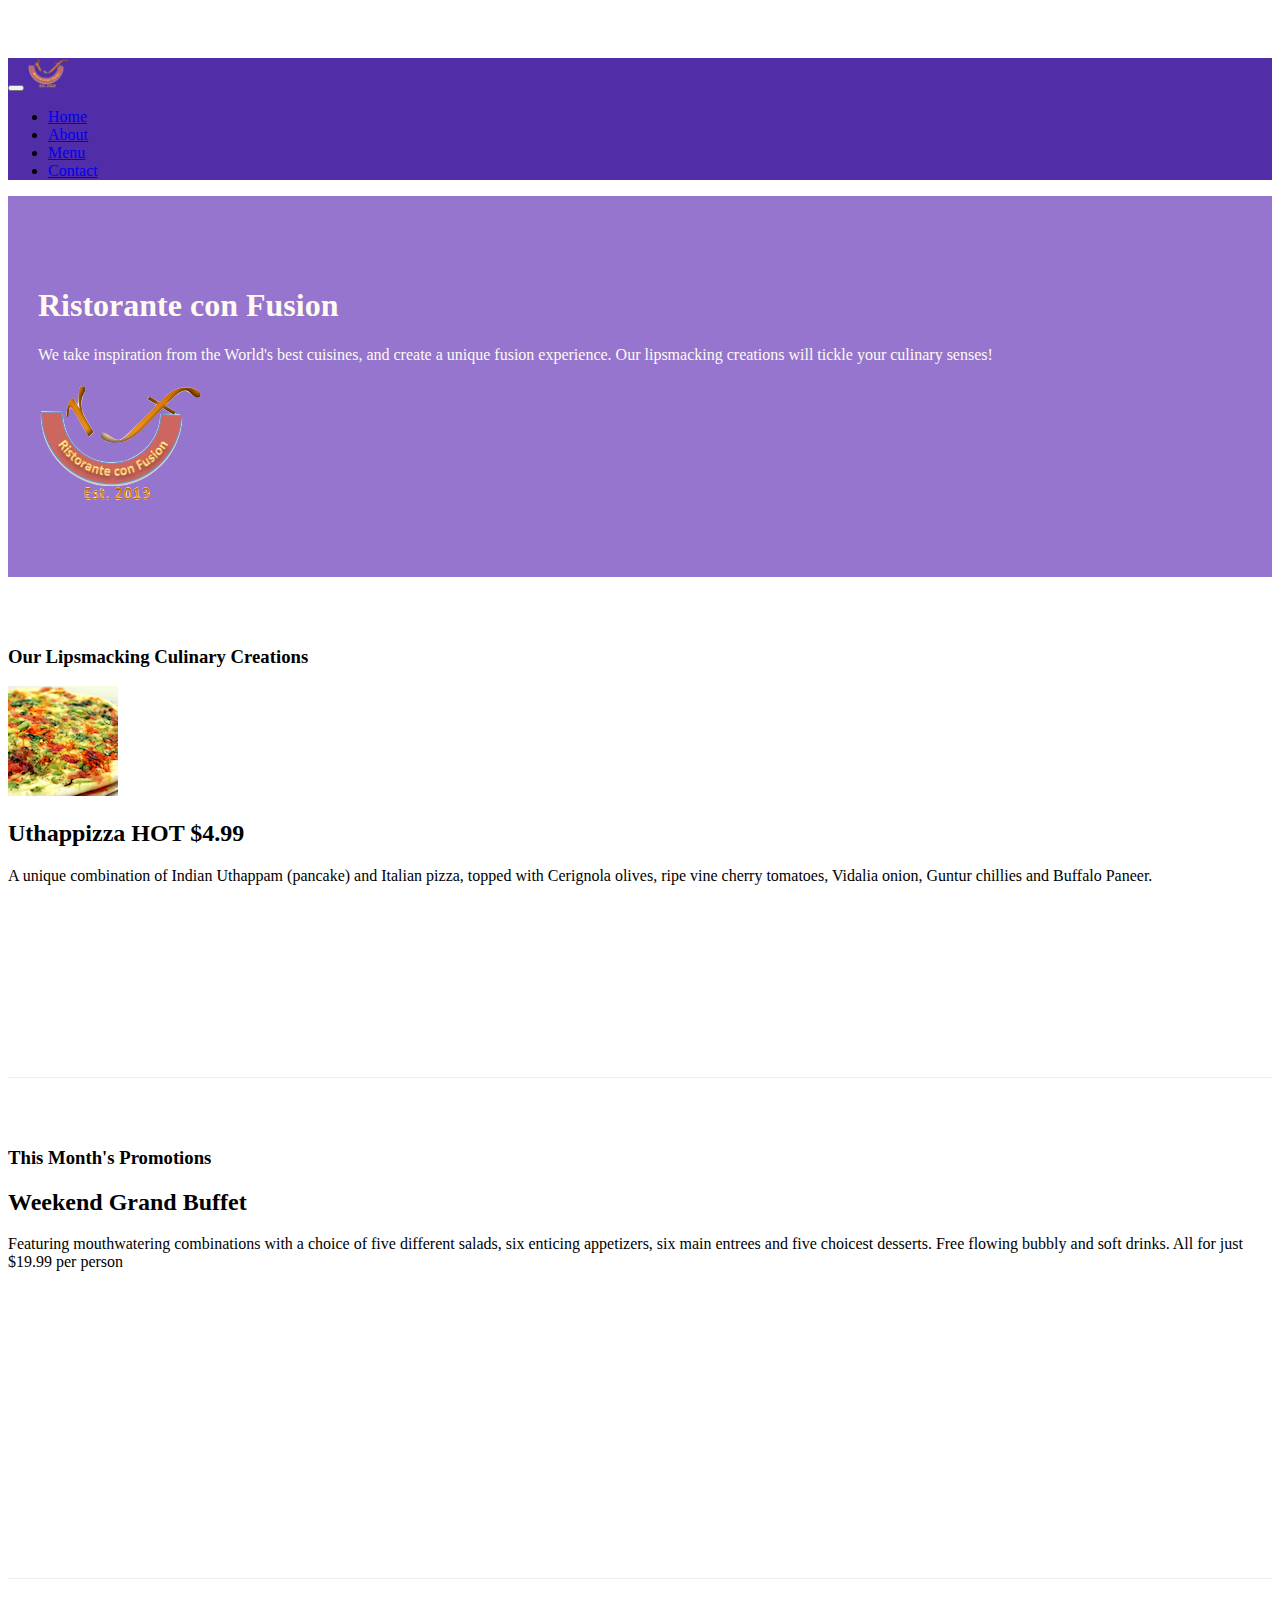
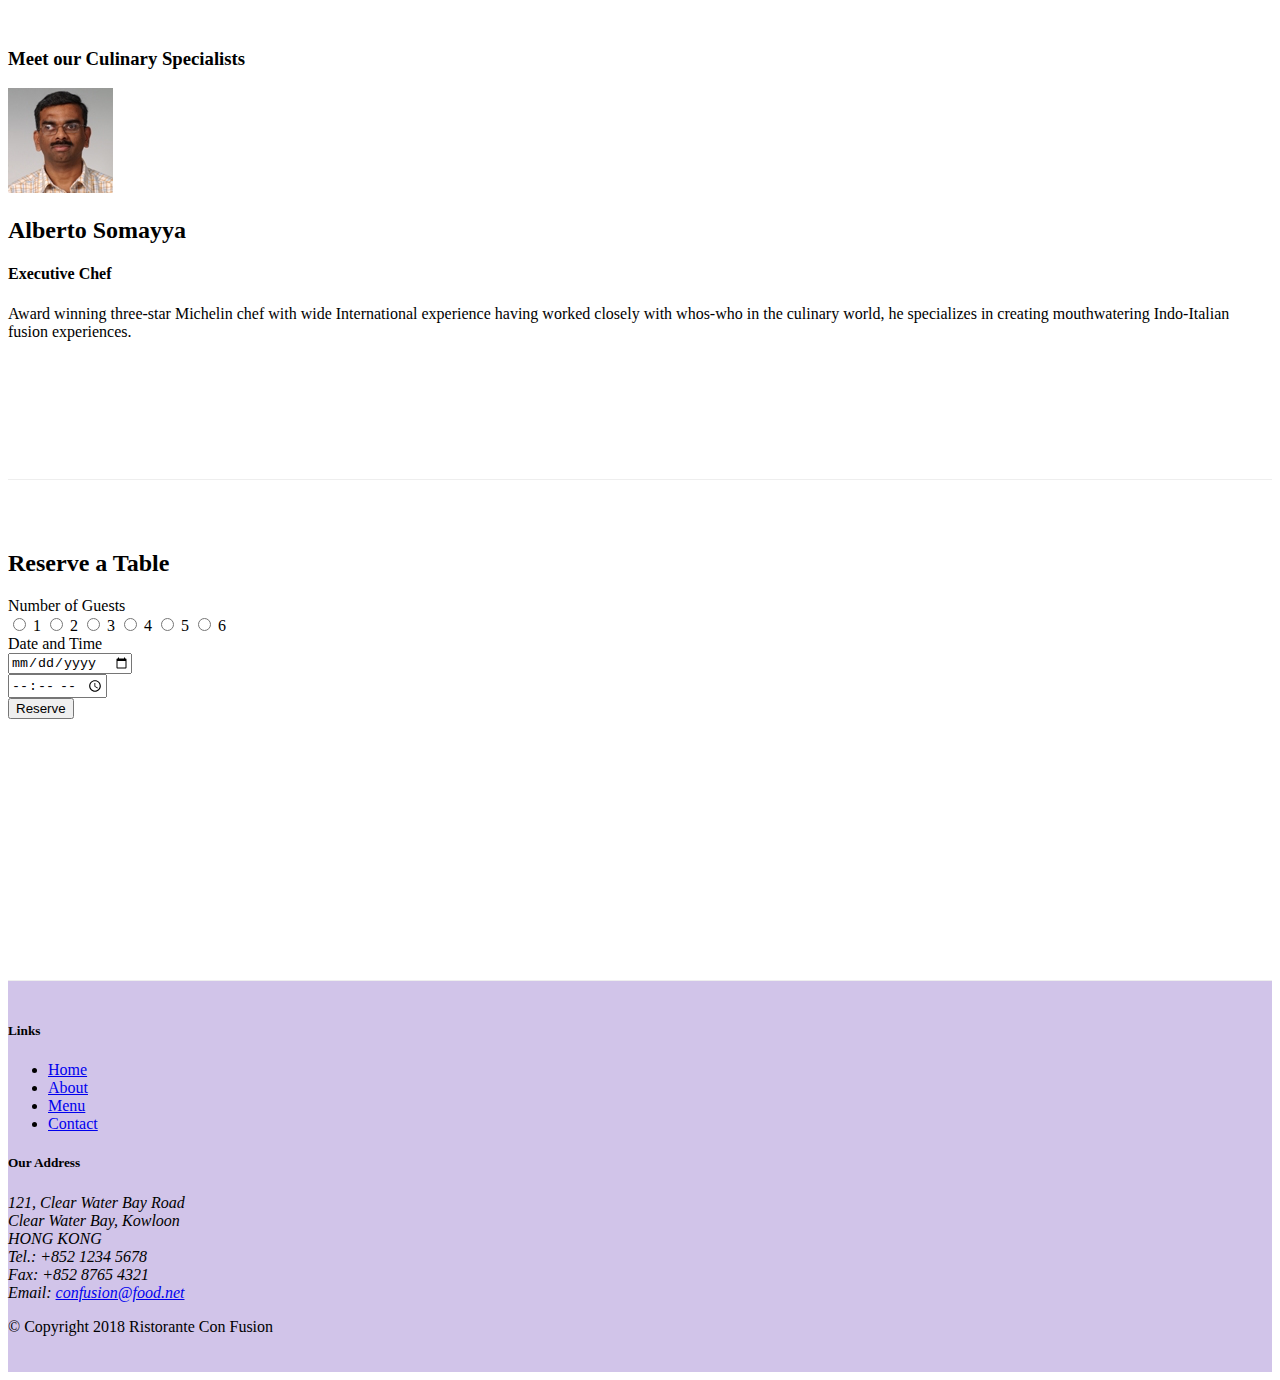
==== index.html @ db8c6afe "Assignment 2: Task One" ====
<!DOCTYPE html>
<html lang="en">

<head>
     <!-- Required meta tags always come first -->
     <meta charset="utf-8">
     <meta name="viewport" content="width=device-width, initial-scale=1, shrink-to-fit=no">
     <meta http-equiv="x-ua-compatible" content="ie=edge">
 
     <!-- Bootstrap CSS -->
     <link rel="stylesheet" href="node_modules/bootstrap/dist/css/bootstrap.min.css">

     <!-- Font Awesome and Bootstrap-Social -->
     <link rel="stylesheet" href="node_modules/font-awesome/css/font-awesome.min.css">
     <link rel="stylesheet" href="node_modules/bootstrap-social/bootstrap-social.css">

     <!-- External CSS -->
     <link rel="stylesheet" href="css/styles.css">

    <title>Ristorante Con Fusion</title>
</head>

<body>

    <nav class="navbar navbar-dark navbar-expand-sm fixed-top">
        <div class="container">

            <!-- Collapse button -->
            <button class="navbar-toggler" type="button" data-toggle="collapse" data-target="#Navbar">
                <span class="navbar-toggler-icon"></span>
            </button>

            <a class="navbar-brand" href="#"><img src="img/logo.png" height="30" width="41"></a>

            <!-- Collapsible content -->
            <div class="collapse navbar-collapse" id="Navbar">
                <ul class="navbar-nav mr-auto">
                    <li class="nav-item"><a class="nav-link active" href="#"><span class="fa fa-home"></span>Home</a></li>
                    <li class="nav-item"><a class="nav-link" href="./aboutus.html"><span class="fa fa-info"></span>About</a></li>
                    <li class="nav-item"><a class="nav-link" href="#"><span class="fa fa-list"></span>Menu</a></li>
                    <li class="nav-item"><a class="nav-link" href="./contactus.html"><span class="fa fa-address-card"></span>Contact</a></li>
                </ul>
            </div>
            
        </div>

    </nav>

    <header class="jumbotron">
        <div class="container">
            <div class="row row-header">
                <div class="col-12 col-sm-6">
                    <h1>Ristorante con Fusion</h1>
                    <p>We take inspiration from the World's best cuisines, and create a unique fusion experience. Our lipsmacking creations will tickle your culinary senses!</p>
                </div>
                <div class="col-12 col-sm align-self-center">
                    <img src="img/logo.png" class="img-fluid">
                </div>
            </div>
        </div>
    </header>

    <div class="container">
        <div class="row row-content align-items-center">
            <div class="col-12 col-sm-4 col-md-3">
                <h3>Our Lipsmacking Culinary Creations</h3>
            </div>
            <div class="col col-sm order-sm-first col-md">
                <div class="media">
                    <img class="d-flex mr-3 img-thumbnail align-self-center"
                        src="img/uthappizza.png" alt="uthappizza">
                    <div class="media-body">
                        <h2 class="mt-0">Uthappizza 
                            <span class="badge badge-danger ml-2">HOT</span>
                            <span class="badge badge-pill badge-secondary ml-2">$4.99</span>
                        </h2>
                        <p class="d-none d-sm-block">A unique combination of Indian Uthappam (pancake)
                             and Italian pizza, topped with Cerignola olives, ripe vine cherry tomatoes, 
                             Vidalia onion, Guntur chillies and Buffalo Paneer.
                            </p>
                    </div>
                </div>
            </div>
        </div>


        <div class="row row-content align-items-center">
            <div class="col-12 col-sm-4 col-md-3">
                <h3>This Month's Promotions</h3>
            </div>
            <div class="col col-sm col-md">
                <h2>Weekend Grand Buffet</h2>
                <p class="d-none d-sm-block">Featuring mouthwatering combinations with a 
                    choice of five different salads, six enticing appetizers, six main entrees 
                    and five choicest desserts. Free flowing bubbly and soft drinks. All for 
                    just $19.99 per person 
                </p>
            </div>
        </div>

        <div class="row row-content align-items-center">
            <div class="col-12 col-sm-4 order-sm-last col-md-3">
                <h3>Meet our Culinary Specialists</h3>
            </div>
            <div class="col col-sm order-sm-first col-md">
                <div class="media">
                    <img class="d-flex mr-3 img-thumbnail align-self-center"
                        src="img/alberto.png" alt="alberto">
                    <div class="media-body">
                        <h2 class="mt-0">Alberto Somayya</h2>
                        <h4>Executive Chef</h4>
                        <p class="d-none d-sm-block">Award winning three-star Michelin chef with wide 
                            International experience having worked closely with whos-who in the culinary 
                            world, he specializes in creating mouthwatering Indo-Italian fusion experiences. 
                        </p>
                    </div> 
                </div>
            </div>
        </div>

        <div class="row row-content justify-content-center">
            <div class="col-12 col-sm-8">
                <div class="card">
                    <h2 class="card-header bg-warning text-white">Reserve a Table</h2>
                    <div class="card-body">
                        <form>
                            <!-- This row div is used for the radio buttons -->
                            <div class="row form-group">
                                <label for="radiobuttons" class="col-12 col-sm-2 col-form-label">Number of Guests</label>
                                <div class="form-check form-check-inline col-sm form-group">
                                    <input class="form-check-input" type="radio" name="inlineRadioOptions" id="inlineRadio1" value="option1">
                                    <label class="form-check-label mr-3" for="inlineRadio1">1</label>
                                    <input class="form-check-input" type="radio" name="inlineRadioOptions" id="inlineRadio2" value="option2">
                                    <label class="form-check-label mr-3" for="inlineRadio2">2</label>
                                    <input class="form-check-input" type="radio" name="inlineRadioOptions" id="inlineRadio3" value="option3">
                                    <label class="form-check-label mr-3" for="inlineRadio3">3</label>
                                    <input class="form-check-input" type="radio" name="inlineRadioOptions" id="inlineRadio4" value="option4">
                                    <label class="form-check-label mr-3" for="inlineRadio4">4</label>
                                    <input class="form-check-input" type="radio" name="inlineRadioOptions" id="inlineRadio5" value="option5">
                                    <label class="form-check-label mr-3" for="inlineRadio5">5</label>
                                    <input class="form-check-input" type="radio" name="inlineRadioOptions" id="inlineRadio6" value="option6">
                                    <label class="form-check-label mr-3" for="inlineRadio6">6</label>
                                </div>
                            </div>

                            <!-- This row is used for the date and time-->
                            <div class="row form-group form-inline">
                                <label for="datetime" class="col-12 col-sm-2 col-form-label">Date and Time</label>
                                <div class="col col-sm-4">
                                    <input type="date" class="form-control" id="date" name="date" placeholder="Date">
                                </div>
                                <div class="col col-sm-3">
                                    <input type="time" class="form-control" id="time" name="time" placeholder="Time">
                                </div>
                            </div>

                            <!-- This row is used for the Reserve button -->
                            <div class="form-group row">
                                <div class="offset-sm-2 col-sm-10">
                                    <button type="submit" class="btn btn-primary">Reserve</button>
                                </div>
                            </div>

                        </form>
                    </div>
                </div>
            </div>
        </div>

    </div>

    <footer class="footer">
        <div class="container">
            <div class="row">             
                <div class="col-4 offset-1 col-sm-2">
                    <h5>Links</h5>
                    <ul class="list-unstyled">
                        <li><a href="#">Home</a></li>
                        <li><a href="./aboutus.html">About</a></li>
                        <li><a href="#">Menu</a></li>
                        <li><a href="./contactus.html">Contact</a></li>
                    </ul>
                </div>
                <div class="col-7 col-sm-5">
                    <h5>Our Address</h5>
                    <address>
		              121, Clear Water Bay Road<br>
		              Clear Water Bay, Kowloon<br>
		              HONG KONG<br>
		              <span class="fa fa-phone"></span>Tel.: +852 1234 5678<br>
		              <span class="fa fa-fax"></span>Fax: +852 8765 4321<br>
		              <span class="fa fa-envelope"></span>Email: <a href="mailto:confusion@food.net">confusion@food.net</a>
		           </address>
                </div>
                <div class="col-12 col-sm-4 align-self-center">
                    <div class="text-center">
                        <a class="btn btn-social-icon btn-google" href="http://google.com/+"><span class="fa fa-google-plus"></span></a>
                        <a class="btn btn-social-icon btn-facebook" href="http://www.facebook.com/profile.php?id="><span class="fa fa-facebook"></span></a>
                        <a class="btn btn-social-icon btn-linkedin" href="http://www.linkedin.com/in/"><span class="fa fa-linkedin"></span></a>
                        <a class="btn btn-social-icon btn-twitter" href="http://twitter.com/"><span class="fa fa-twitter"></span></a>
                        <a class="btn btn-social-icon btn-youtube" href="http://youtube.com/"><span class="fa fa-youtube"></span></a>
                        <a class="btn btn-social-icon" href="mailto:"><span class="fa fa-envelope"></span></a>
                    </div>
                </div>
           </div>
           <div class="row justify-content-center">             
                <div class="col-auto">
                    <p>© Copyright 2018 Ristorante Con Fusion</p>
                </div>
           </div>
        </div>
    </footer>

    <!-- jQuery first, then Popper.js, then Bootstrap JS. -->
    <script src="node_modules/jquery/dist/jquery.slim.min.js"></script>
    <script src="node_modules/popper.js/dist/umd/popper.min.js"></script>
    <script src="node_modules/bootstrap/dist/js/bootstrap.min.js"></script>

</body>

</html>
---- css/styles.css ----
.row-header {
    margin: 0px auto;
    padding: 0px auto;
}

.row-content {
    margin: 0px auto;
    padding: 50px 0px 50px 0px;
    border-bottom: 1px ridge;
    min-height: 400px;
}

.footer {
    background-color: #D1C4E9;
    margin: 0px auto;
    padding: 20px 0px 20px 0px;
}

.jumbotron {
    padding: 70px 30px 70px 30px;
    margin: 0px auto;
    background-color: #9575CD;
    color: floralwhite;
 }

 .address {
     font-size: 80%;
     margin: 0px auto;
     color: #0f0f0f;
 }

 body {
     padding:50px 0px 0px 0px;
     z-index:0;
 }

 .navbar-dark {
     background: #512DA8;
 }
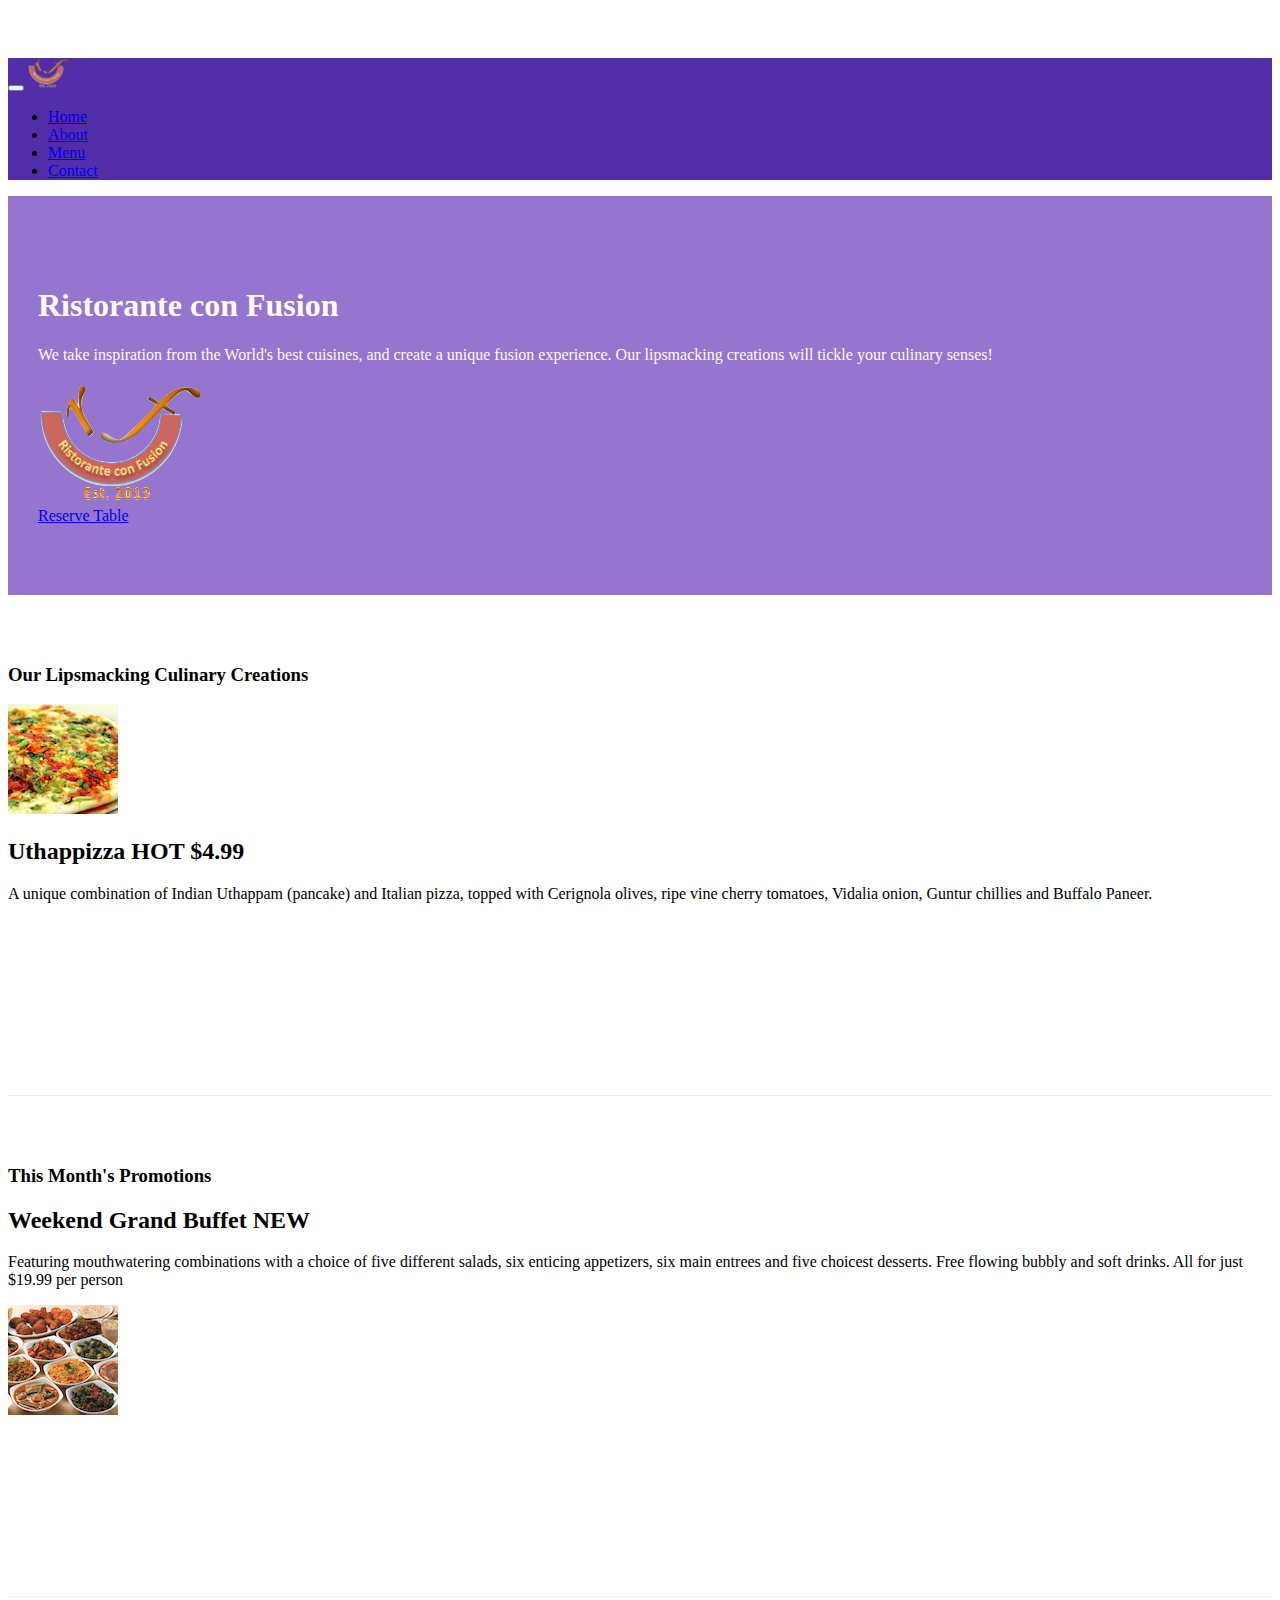
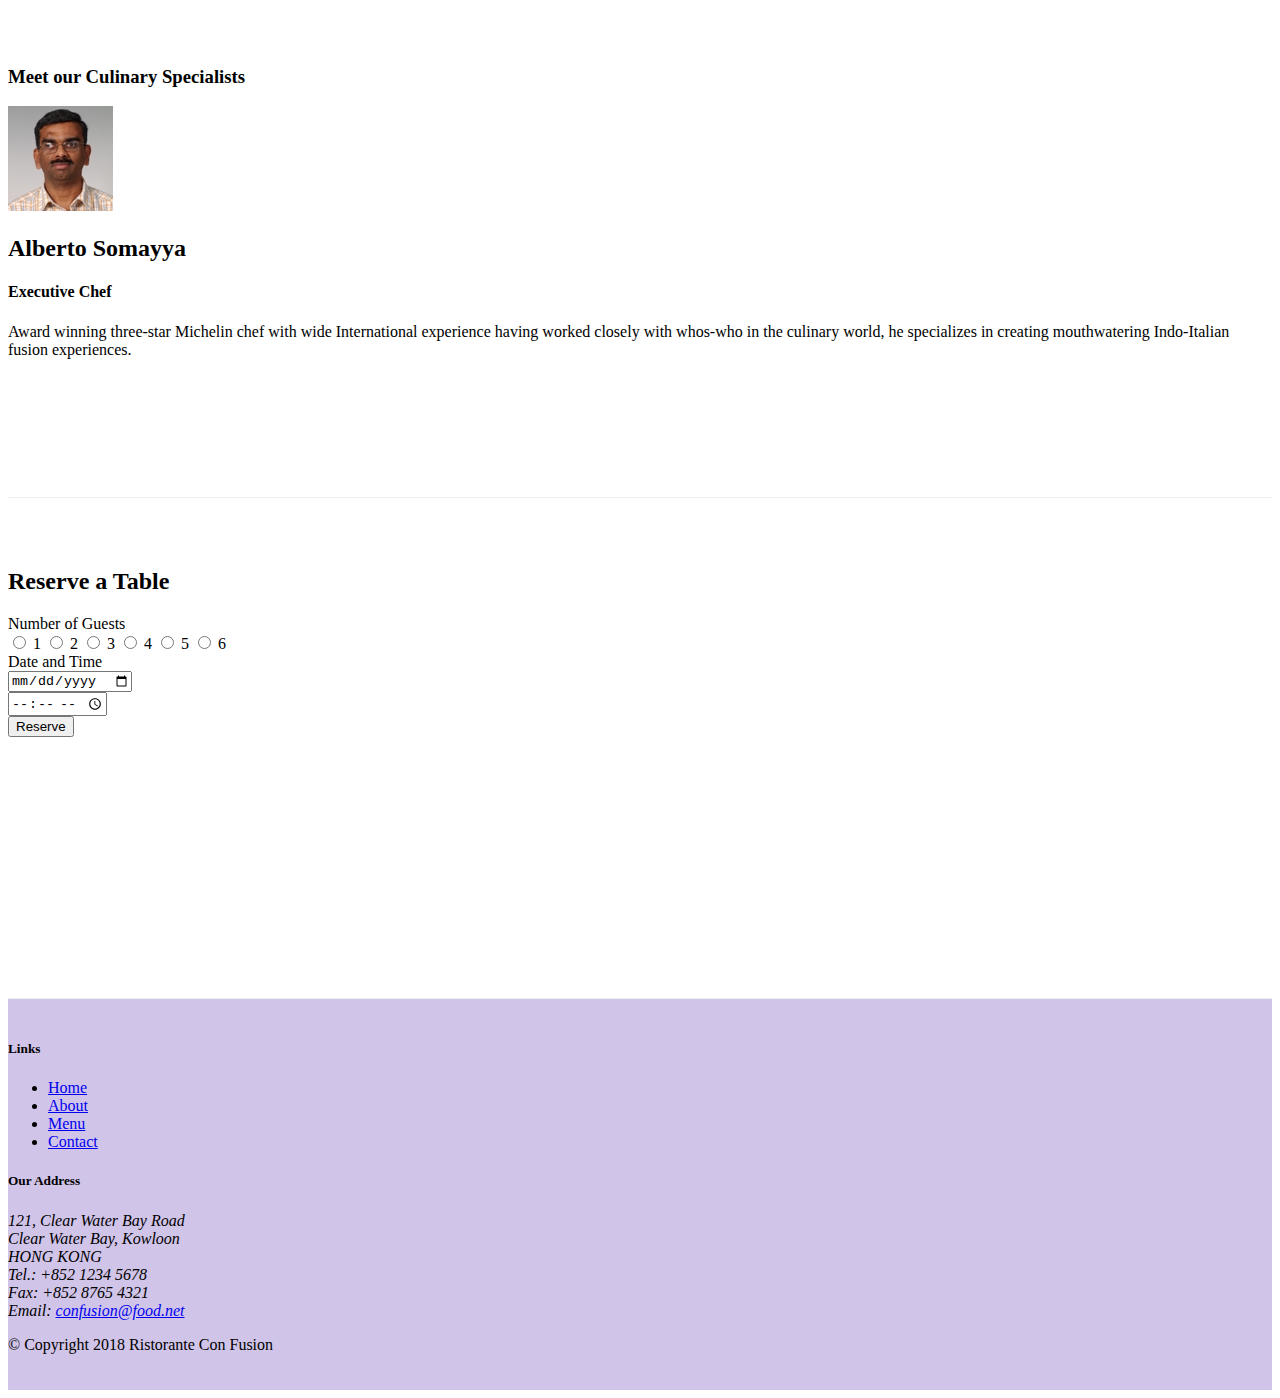
==== commit 55114744: "Assignment 2: Complete" ====
--- a/index.html
+++ b/index.html
@@ -53,9 +53,13 @@
                     <h1>Ristorante con Fusion</h1>
                     <p>We take inspiration from the World's best cuisines, and create a unique fusion experience. Our lipsmacking creations will tickle your culinary senses!</p>
                 </div>
-                <div class="col-12 col-sm align-self-center">
+                <div class="col-12 col-sm-3 align-self-center">
                     <img src="img/logo.png" class="img-fluid">
                 </div>
+                <!-- Reserve Table Button-->
+                <div class="col-12 col-sm-3 align-self-center">
+                    <a class="btn btn-sm btn-warning" href="#reserveTable" role="button">Reserve Table</a>
+                </div >
             </div>
         </div>
     </header>
@@ -83,18 +87,26 @@
             </div>
         </div>
 
-
         <div class="row row-content align-items-center">
             <div class="col-12 col-sm-4 col-md-3">
                 <h3>This Month's Promotions</h3>
             </div>
             <div class="col col-sm col-md">
-                <h2>Weekend Grand Buffet</h2>
-                <p class="d-none d-sm-block">Featuring mouthwatering combinations with a 
-                    choice of five different salads, six enticing appetizers, six main entrees 
-                    and five choicest desserts. Free flowing bubbly and soft drinks. All for 
-                    just $19.99 per person 
-                </p>
+                <div class="media">
+                    <div class="media-body">
+                        <h2>Weekend Grand Buffet
+                            <span class="badge badge-danger">NEW</span>
+                        </h2>
+                        <p class="d-none d-sm-block">Featuring mouthwatering combinations with a 
+                            choice of five different salads, six enticing appetizers, six main entrees 
+                            and five choicest desserts. Free flowing bubbly and soft drinks. All for 
+                            just $19.99 per person 
+                        </p>
+                    </div>
+                    <img class="d-flex img-thumbnail align-self-center"
+                        src="img/buffet.png" alt="Buffet">
+
+                </div>
             </div>
         </div>
 
@@ -120,7 +132,7 @@
 
         <div class="row row-content justify-content-center">
             <div class="col-12 col-sm-8">
-                <div class="card">
+                <div class="card" id="reserveTable">
                     <h2 class="card-header bg-warning text-white">Reserve a Table</h2>
                     <div class="card-body">
                         <form>
--- a/css/styles.css
+++ b/css/styles.css
@@ -36,4 +36,11 @@
 
  .navbar-dark {
      background: #512DA8;
+ }
+
+ .tab-content {
+     border-left: 1px solid #ddd;
+     border-right: 1px solid #ddd;
+     border-bottom: 1px solid #ddd;
+     padding: 10px;
  }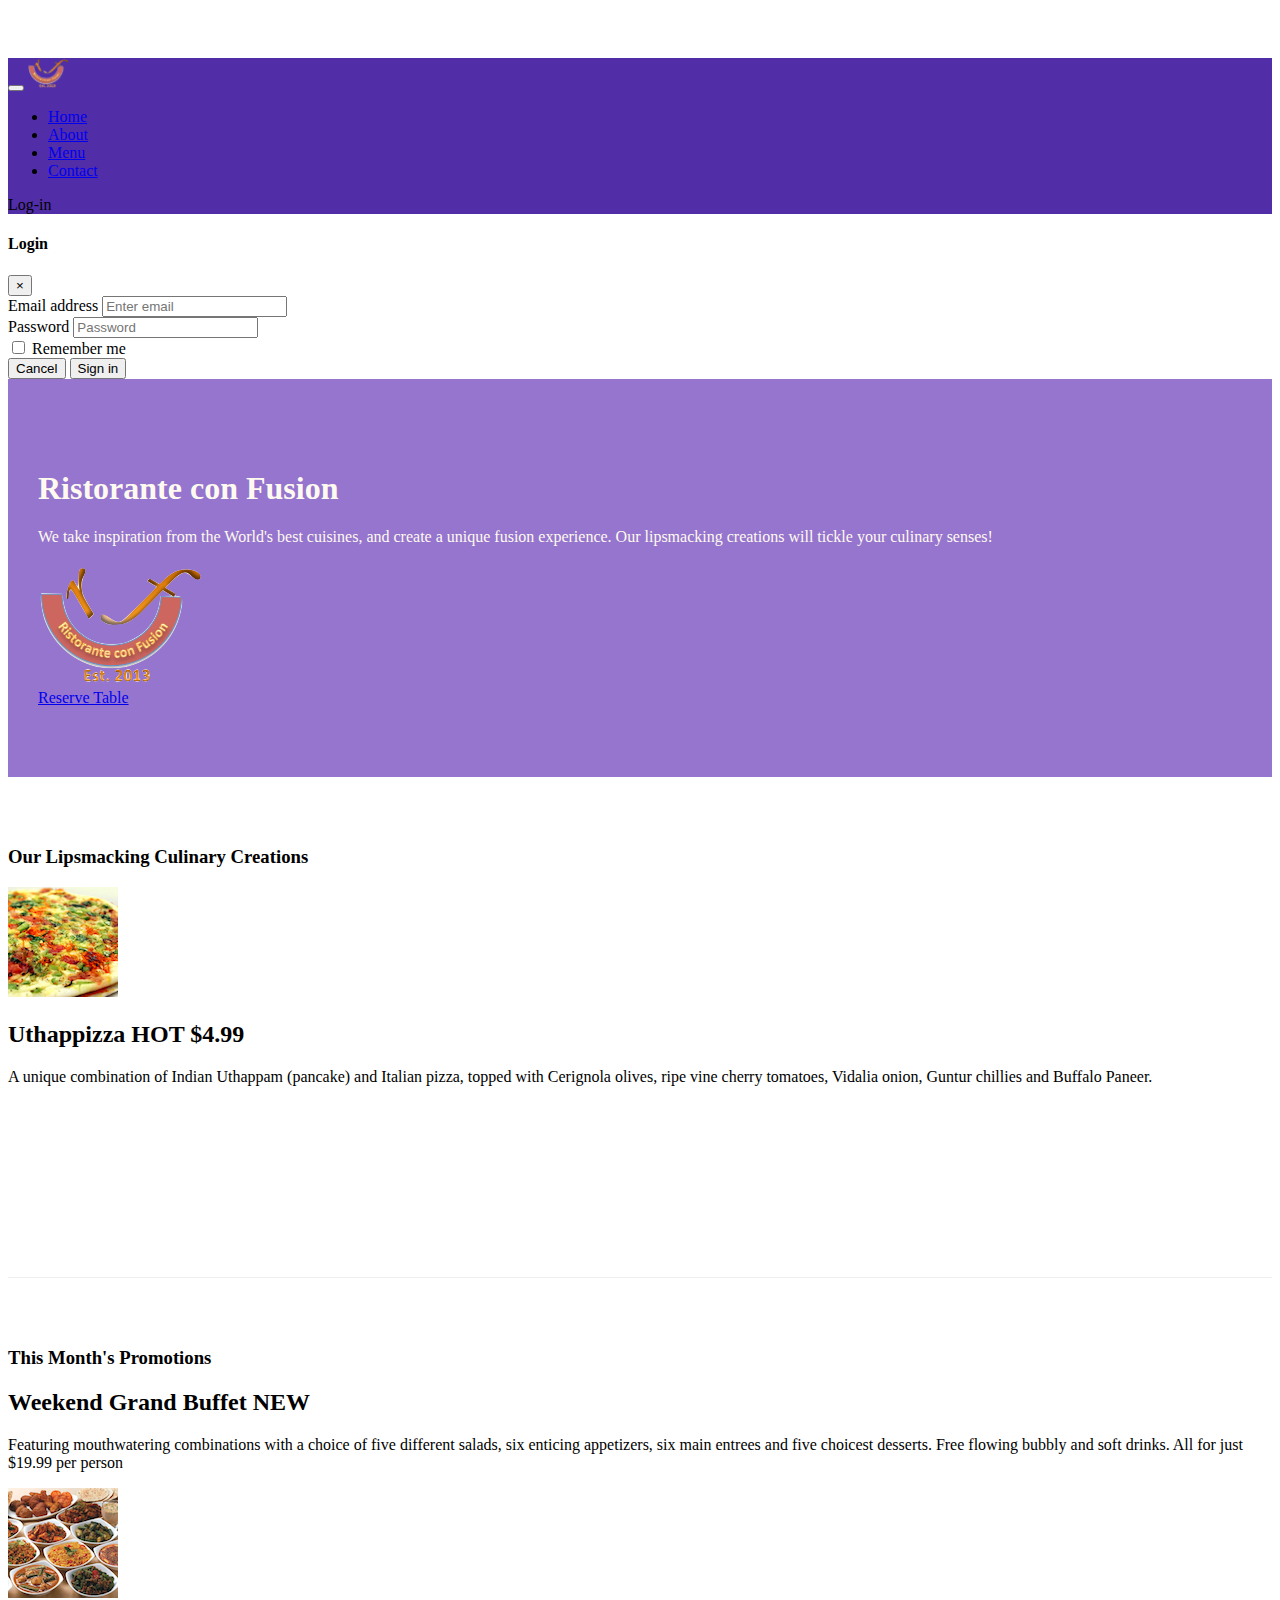
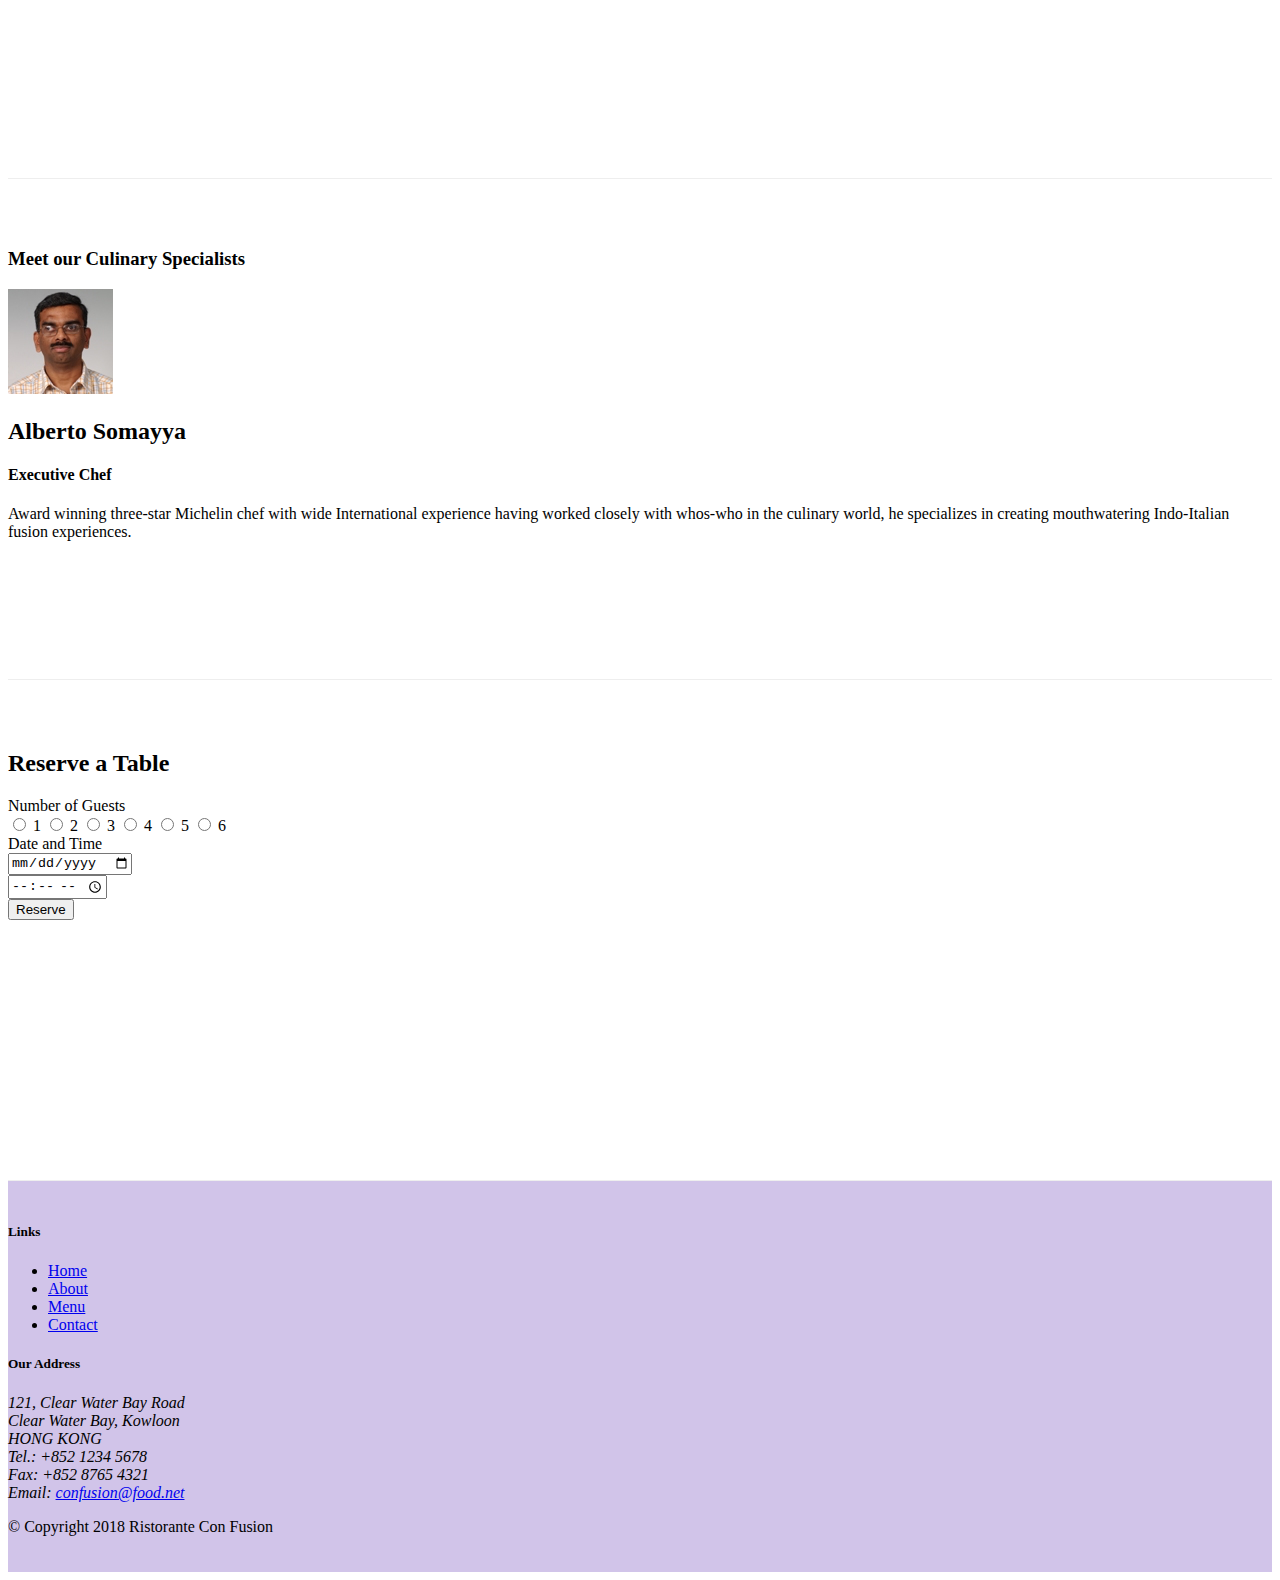
==== commit d7aea95a: "Tooltip and Modals" ====
--- a/index.html
+++ b/index.html
@@ -40,12 +40,54 @@
                     <li class="nav-item"><a class="nav-link" href="#"><span class="fa fa-list"></span>Menu</a></li>
                     <li class="nav-item"><a class="nav-link" href="./contactus.html"><span class="fa fa-address-card"></span>Contact</a></li>
                 </ul>
+                <span class="navbar-text">
+                    <a data-toggle="modal" data-target="#loginModal">
+                        <span class="fa fa-sign-in"></span> Log-in
+                    </a>
+                </span>
             </div>
             
         </div>
 
     </nav>
 
+    <div id="loginModal" class="modal fade" role="dialog">
+        <div class="modal-dialog modal-lg" role="content">
+            <!-- Modal Content -->
+            <div class="modal-content">
+                <div class="modal-head">
+                    <h4 class="modal-title">Login</h4>
+                    <button type="button" class="close" data-dismiss="modal">&times;</button>
+                </div>
+                <div class="modal-body">
+                        <form>
+                            <div class="form-row">
+                                <div class="form-group col-sm-4">
+                                        <label class="sr-only" for="exampleInputEmail3">Email address</label>
+                                        <input type="email" class="form-control form-control-sm mr-1" id="exampleInputEmail3" placeholder="Enter email">
+                                </div>
+                                <div class="form-group col-sm-4">
+                                    <label class="sr-only" for="exampleInputPassword3">Password</label>
+                                    <input type="password" class="form-control form-control-sm mr-1" id="exampleInputPassword3" placeholder="Password">
+                                </div>
+                                <div class="col-sm-auto">
+                                    <div class="form-check">
+                                        <input class="form-check-input" type="checkbox">
+                                        <label class="form-check-label"> Remember me
+                                        </label>
+                                    </div>
+                                </div>
+                            </div>
+                            <div class="form-row">
+                                <button type="button" class="btn btn-secondary btn-sm ml-auto" data-dismiss="modal">Cancel</button>
+                                <button type="submit" class="btn btn-primary btn-sm ml-1">Sign in</button>        
+                            </div>
+                        </form>
+
+                </div>
+            </div>
+        </div>
+    </div>
     <header class="jumbotron">
         <div class="container">
             <div class="row row-header">
@@ -58,7 +100,11 @@
                 </div>
                 <!-- Reserve Table Button-->
                 <div class="col-12 col-sm-3 align-self-center">
-                    <a class="btn btn-sm btn-warning" href="#reserveTable" role="button">Reserve Table</a>
+                    <a class="btn btn-sm btn-block nav-link btn-warning" href="#reserveTable" 
+                        role="button" data-toggle="tooltip" data-html="true" 
+                        title="Or call us at <br><strong>+852 12345678</strong>" data-placement="bottom">
+                        Reserve Table
+                    </a>
                 </div >
             </div>
         </div>
@@ -178,7 +224,6 @@
                 </div>
             </div>
         </div>
-
     </div>
 
     <footer class="footer">
@@ -228,6 +273,12 @@
     <script src="node_modules/popper.js/dist/umd/popper.min.js"></script>
     <script src="node_modules/bootstrap/dist/js/bootstrap.min.js"></script>
 
+    <script>
+        $(document).ready(function() {
+            $('[data-toggle="tooltip"]').tooltip();
+        });
+    </script>
+
 </body>
 
 </html>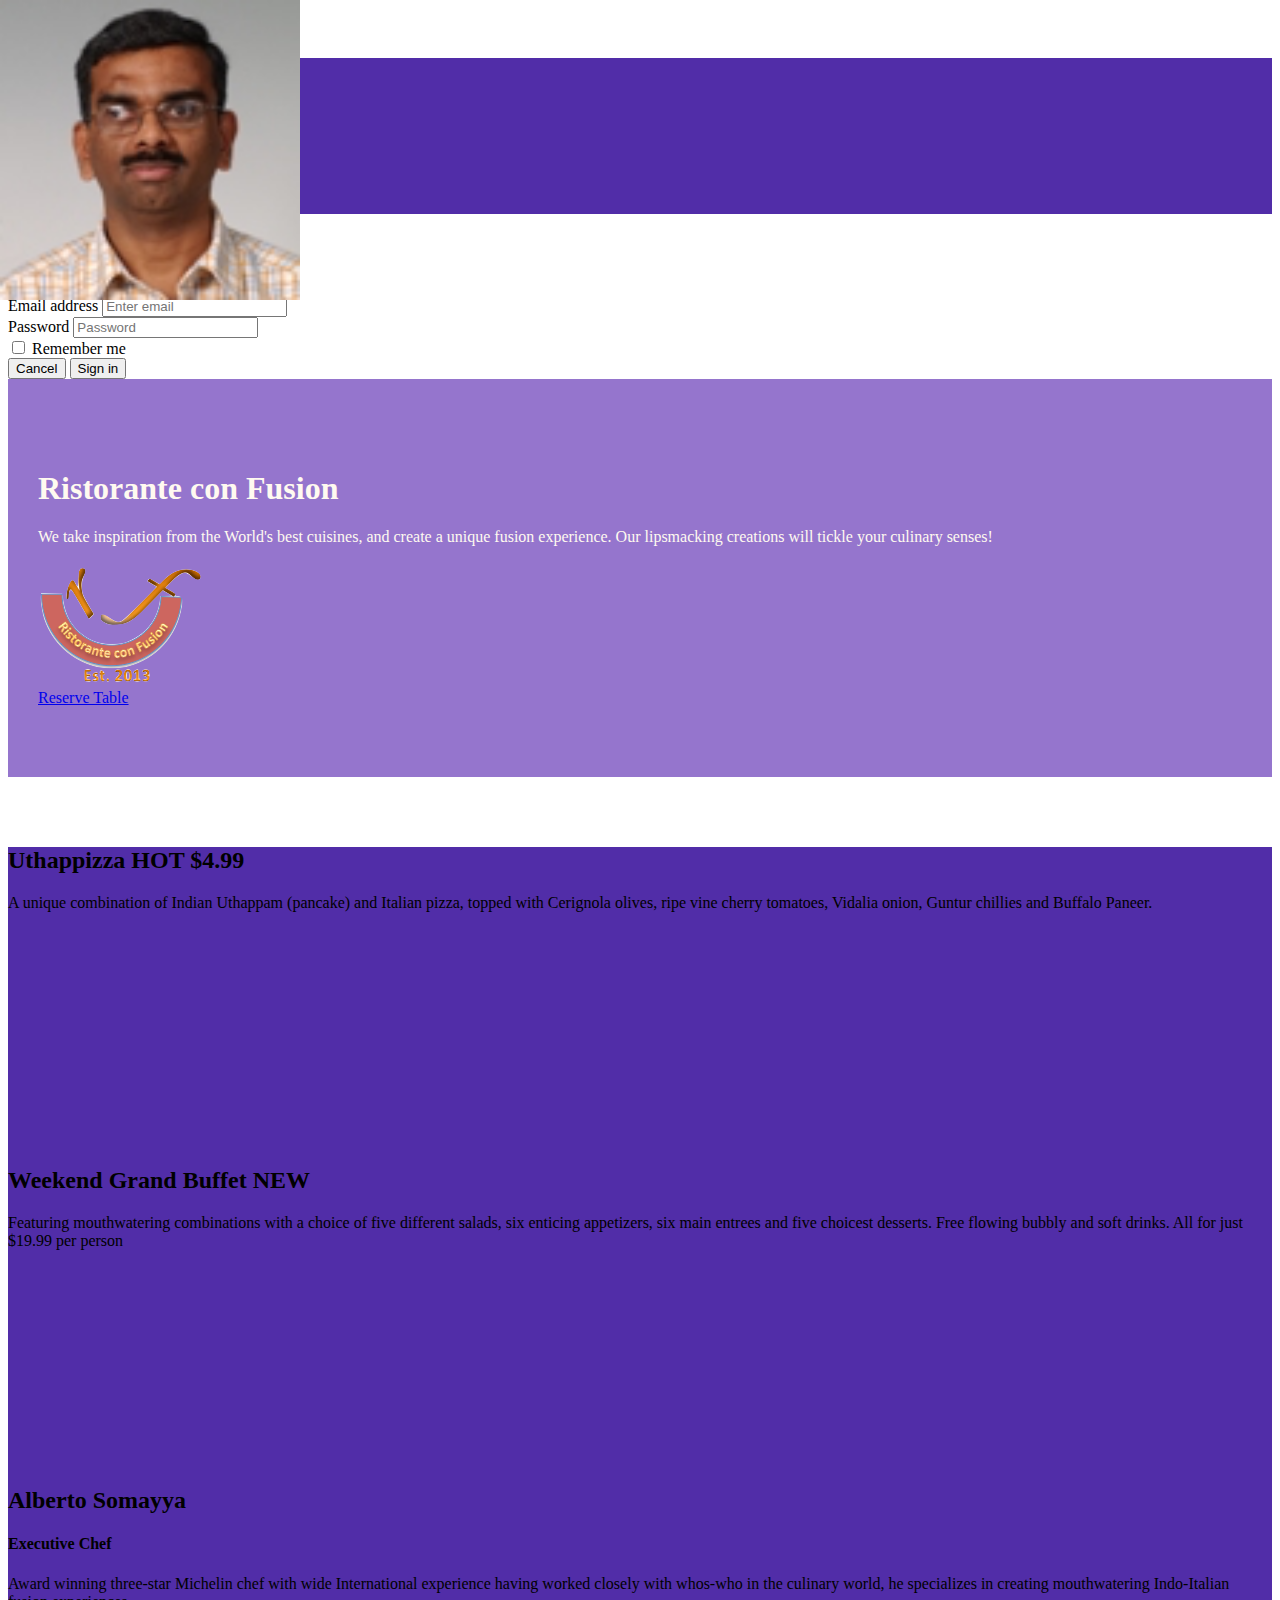
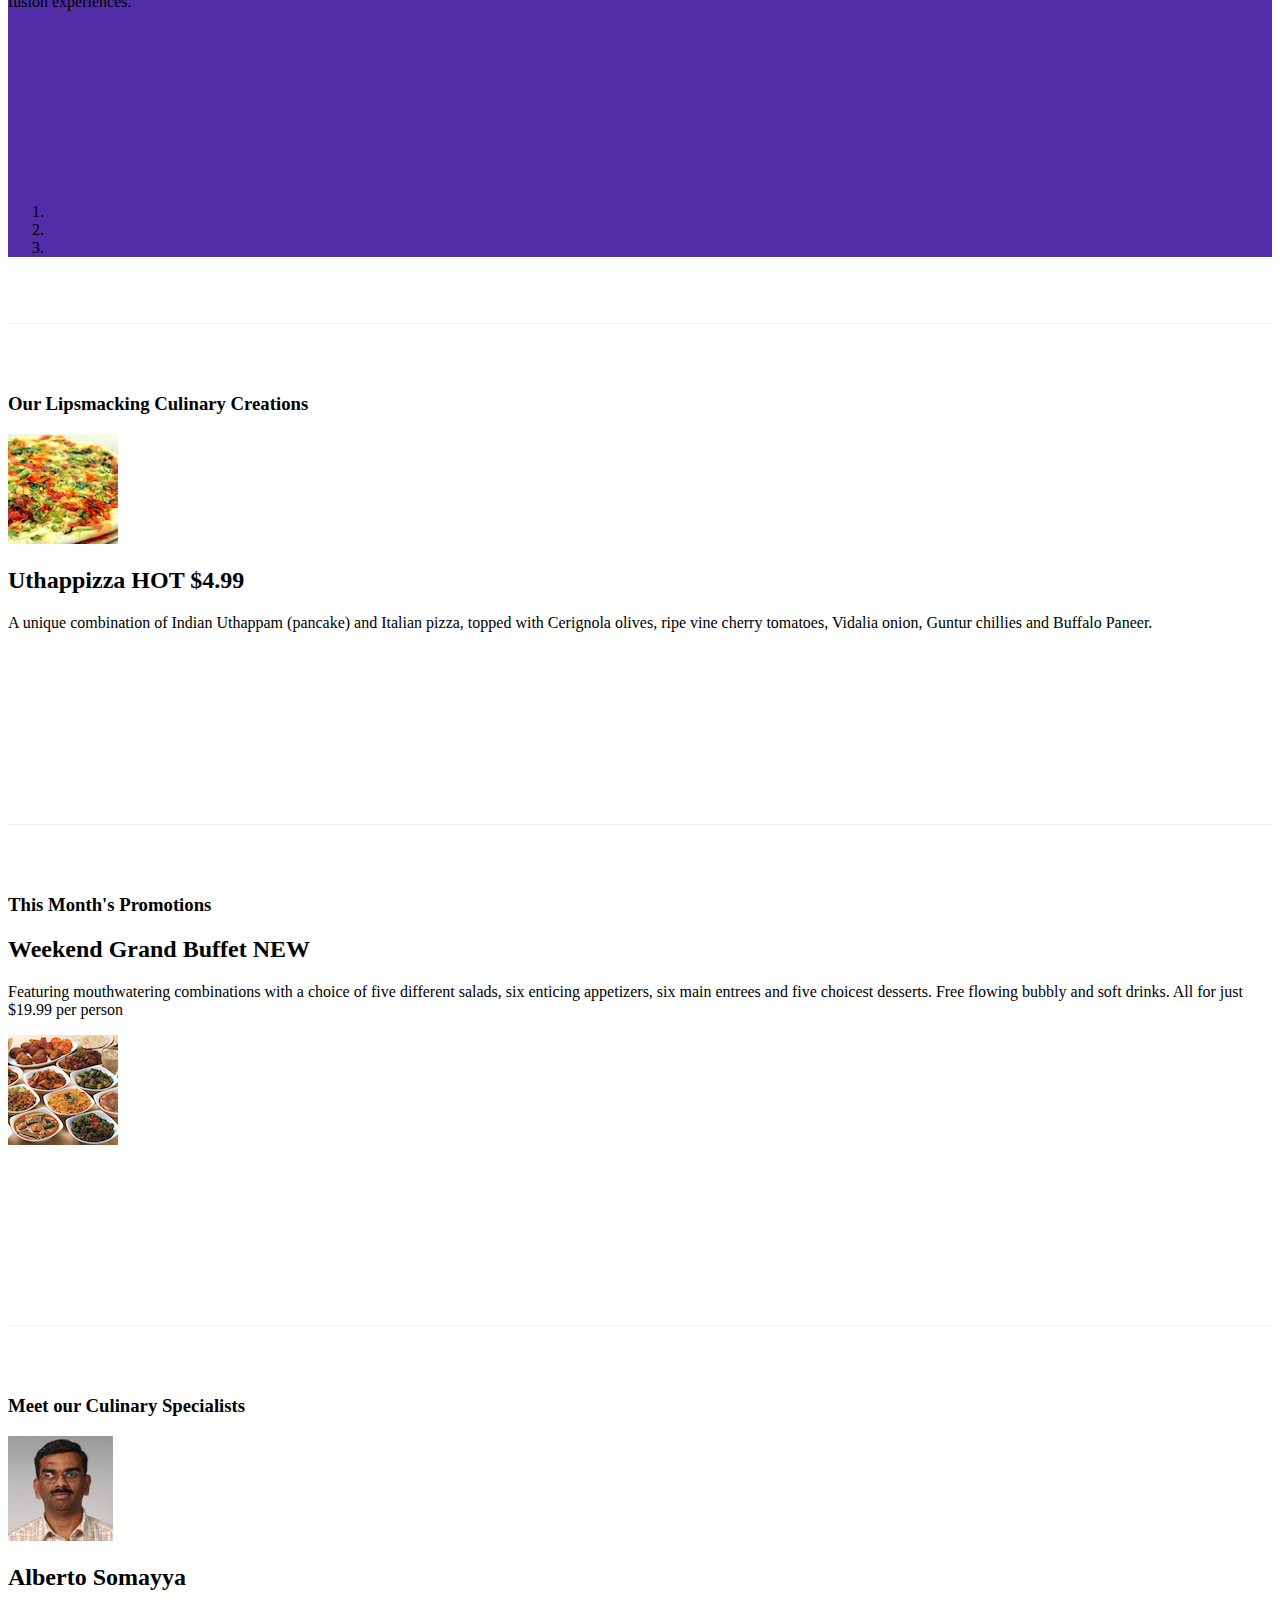
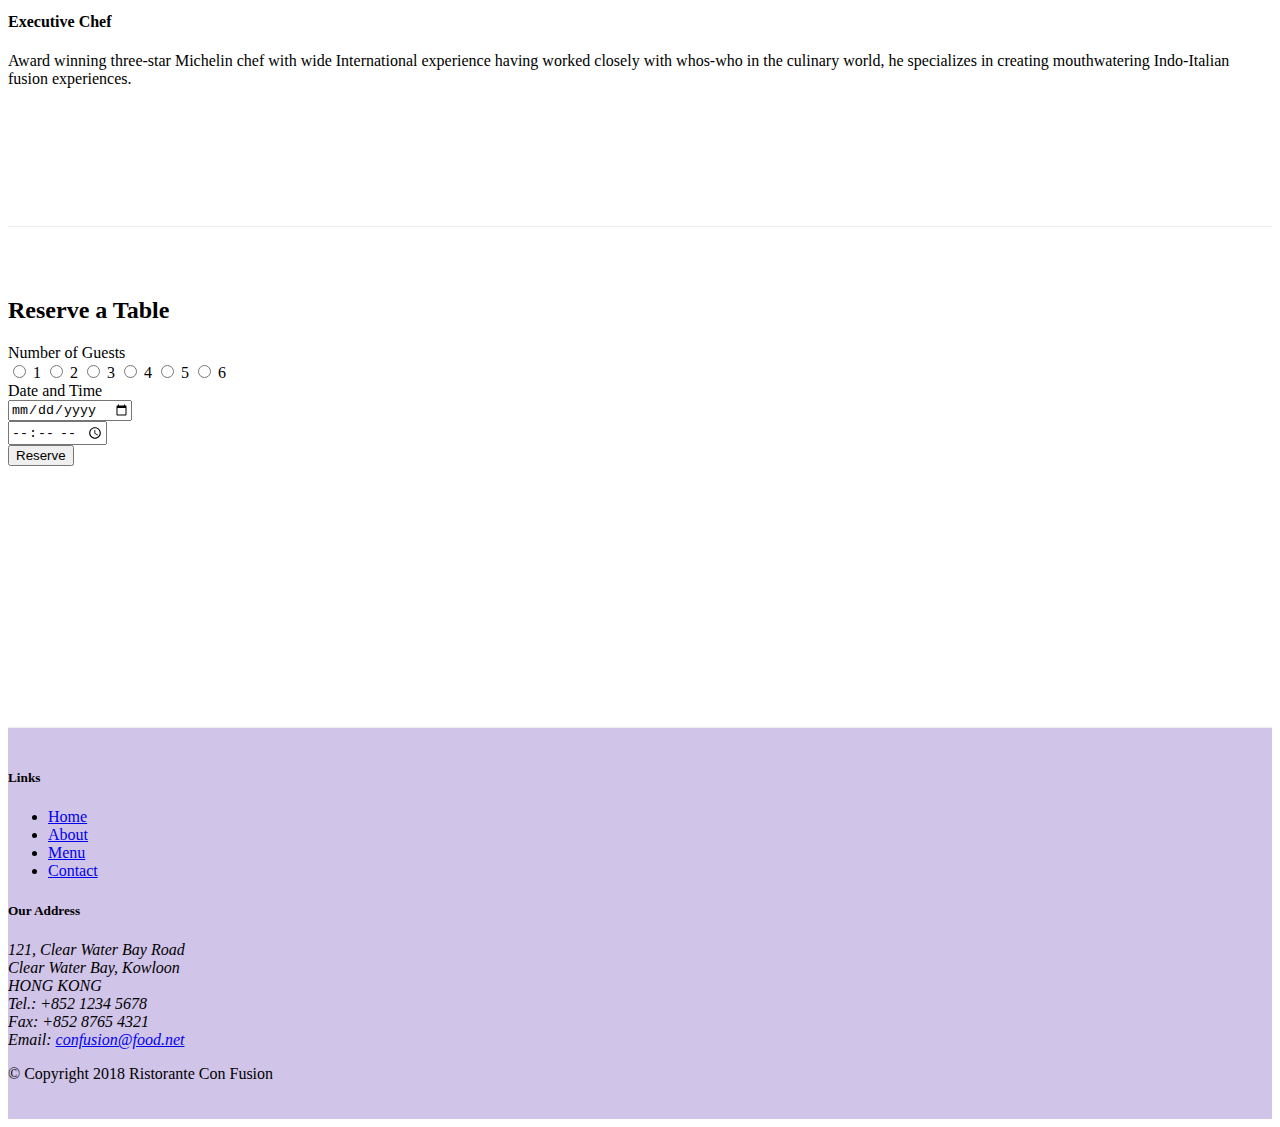
==== commit 4eb7459b: "Carousel" ====
--- a/index.html
+++ b/index.html
@@ -111,6 +111,64 @@
     </header>
 
     <div class="container">
+
+        <div class="row row-content">
+            <div class="col">
+                <div id="mycarousel" class="carousel slide" data-ride="carousel">
+                    <div class="carousel-inner" role="listbox">
+                        <div class="carousel-item active">
+                            <img class="d-block img-fluid"
+                             src="img/uthappizza.png" alt="Uthappizza">
+                            <div class="carousel-caption d-none d-md-block">
+                                <h2>Uthappizza <span class="badge badge-danger">HOT</span> <span class="badge badge-pill badge-default">$4.99</span></h2>
+                                <p class="d-none d-sm-block">A unique combination of Indian Uthappam (pancake)
+                                    and Italian pizza, topped with Cerignola olives, ripe vine cherry tomatoes, 
+                                    Vidalia onion, Guntur chillies and Buffalo Paneer.
+                                </p>
+                             </div>
+                        </div>
+                        <div class="carousel-item">
+                            <img class="d-block img-fluid"
+                             src="img/buffet.png" alt="Buffet">
+                            <div class="carousel-caption d-none d-md-block">
+                                <h2>Weekend Grand Buffet
+                                        <span class="badge badge-danger">NEW</span>
+                                </h2>
+                                <p class="d-none d-sm-block">Featuring mouthwatering combinations with a 
+                                        choice of five different salads, six enticing appetizers, six main entrees 
+                                        and five choicest desserts. Free flowing bubbly and soft drinks. All for 
+                                        just $19.99 per person 
+                                </p>
+                            </div>
+                        </div>
+                        <div class="carousel-item">
+                            <img class="d-block img-fluid"
+                             src="img/alberto.png" alt="alberto">
+                            <div class="carousel-caption d-none d-md-block">
+                                <h2 class="mt-0">Alberto Somayya</h2>
+                                <h4>Executive Chef</h4>
+                                <p class="d-none d-sm-block">Award winning three-star Michelin chef with wide 
+                                    International experience having worked closely with whos-who in the culinary 
+                                    world, he specializes in creating mouthwatering Indo-Italian fusion experiences. 
+                                </p>
+                            </div> 
+                        </div>
+                    </div>
+                    <ol class="carousel-indicators">
+                        <li data-target="#mycarousel" data-slide-to="0" class="active"></li>
+                        <li data-target="#mycarousel" data-slide-to="1"></li>
+                        <li data-target="#mycarousel" data-slide-to="2"></li>
+                    </ol>
+                    <a class="carousel-control-prev" href="#mycarousel" role="button" data-slide="prev">
+                        <span class="carousel-control-prev-icon"></span>
+                    </a>
+                    <a class="carousel-control-next" href="#mycarousel" role="button" data-slide="next">
+                        <span class="carousel-control-next-icon"></span>
+                    </a>
+                </div>
+            </div>
+        </div>
+
         <div class="row row-content align-items-center">
             <div class="col-12 col-sm-4 col-md-3">
                 <h3>Our Lipsmacking Culinary Creations</h3>
@@ -127,7 +185,7 @@
                         <p class="d-none d-sm-block">A unique combination of Indian Uthappam (pancake)
                              and Italian pizza, topped with Cerignola olives, ripe vine cherry tomatoes, 
                              Vidalia onion, Guntur chillies and Buffalo Paneer.
-                            </p>
+                        </p>
                     </div>
                 </div>
             </div>
--- a/css/styles.css
+++ b/css/styles.css
@@ -43,4 +43,19 @@
      border-right: 1px solid #ddd;
      border-bottom: 1px solid #ddd;
      padding: 10px;
+ }
+
+ .carousel {
+     background: #512DA8;
+ }
+
+ .carousel-item {
+     height: 300px;
+ }
+
+ .carousel-item img {
+     position: absolute;
+     top: 0;
+     left: 0;
+     min-height: 300px;
  }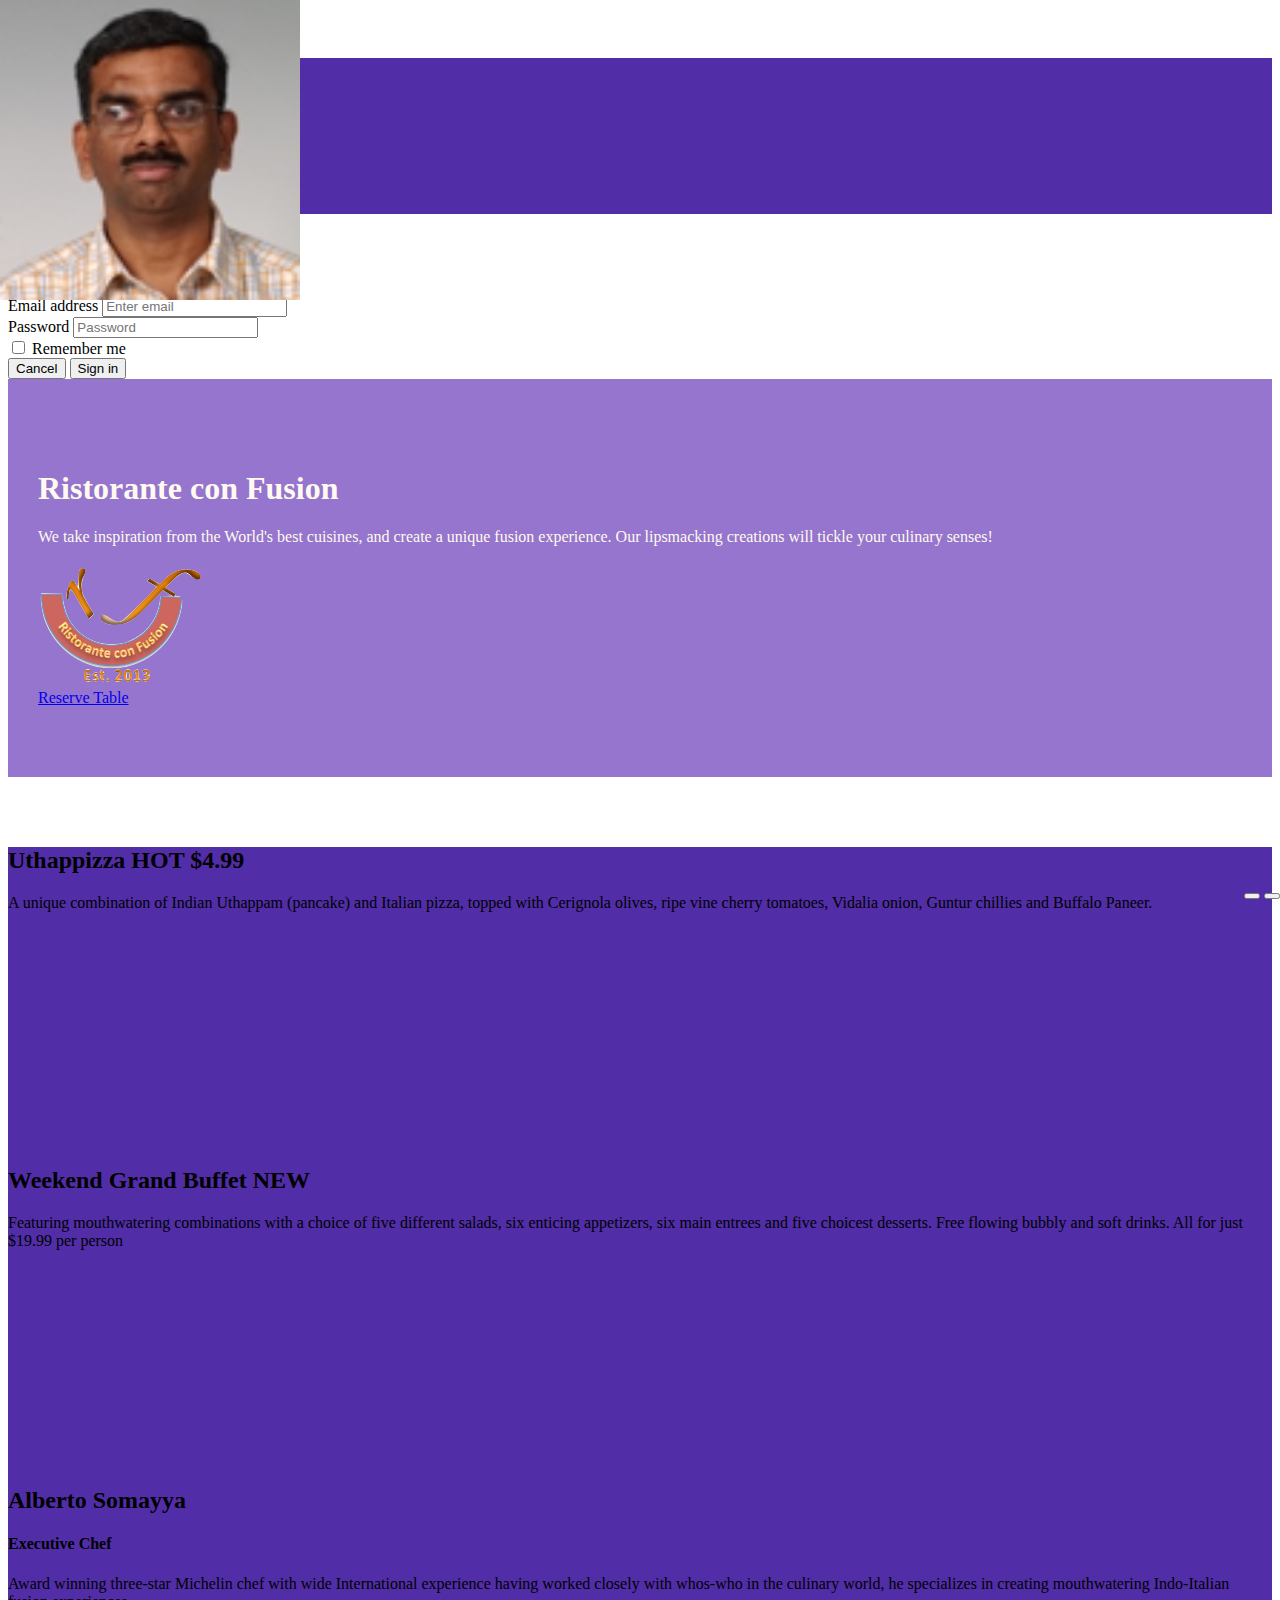
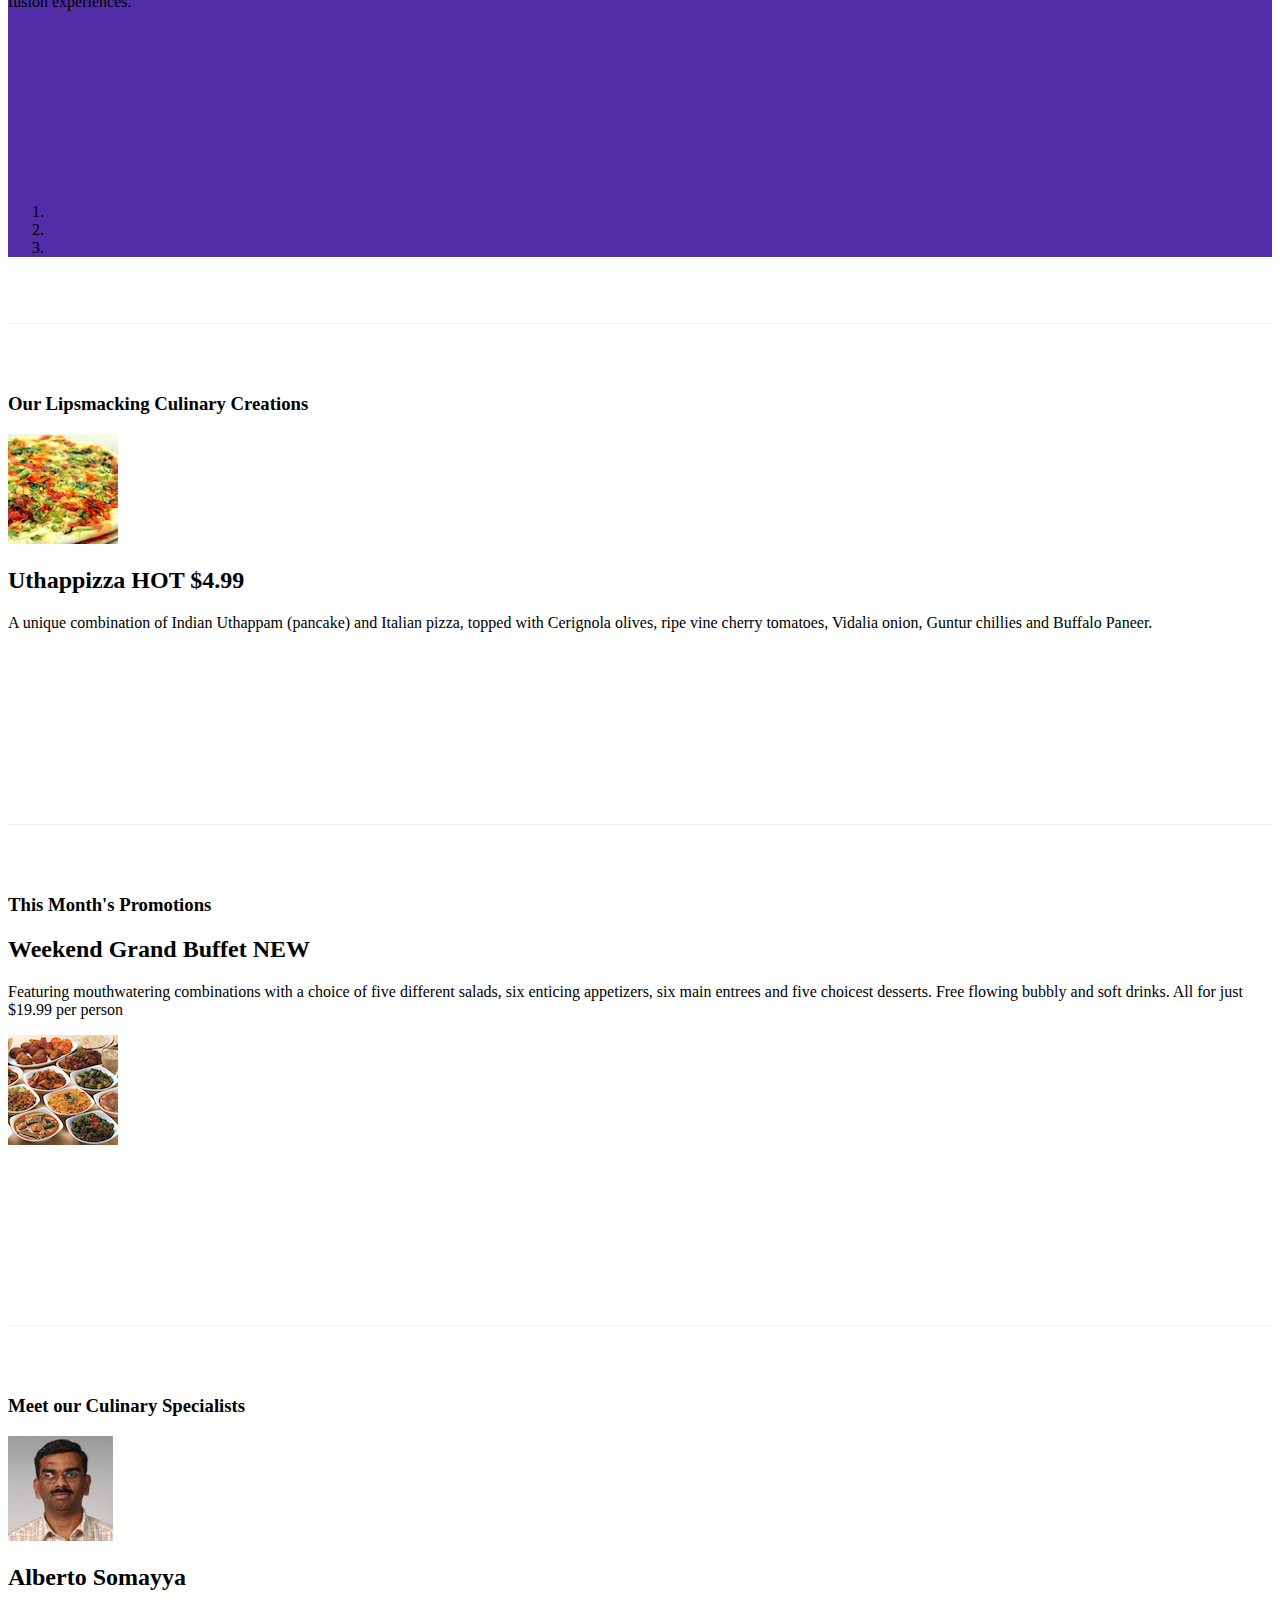
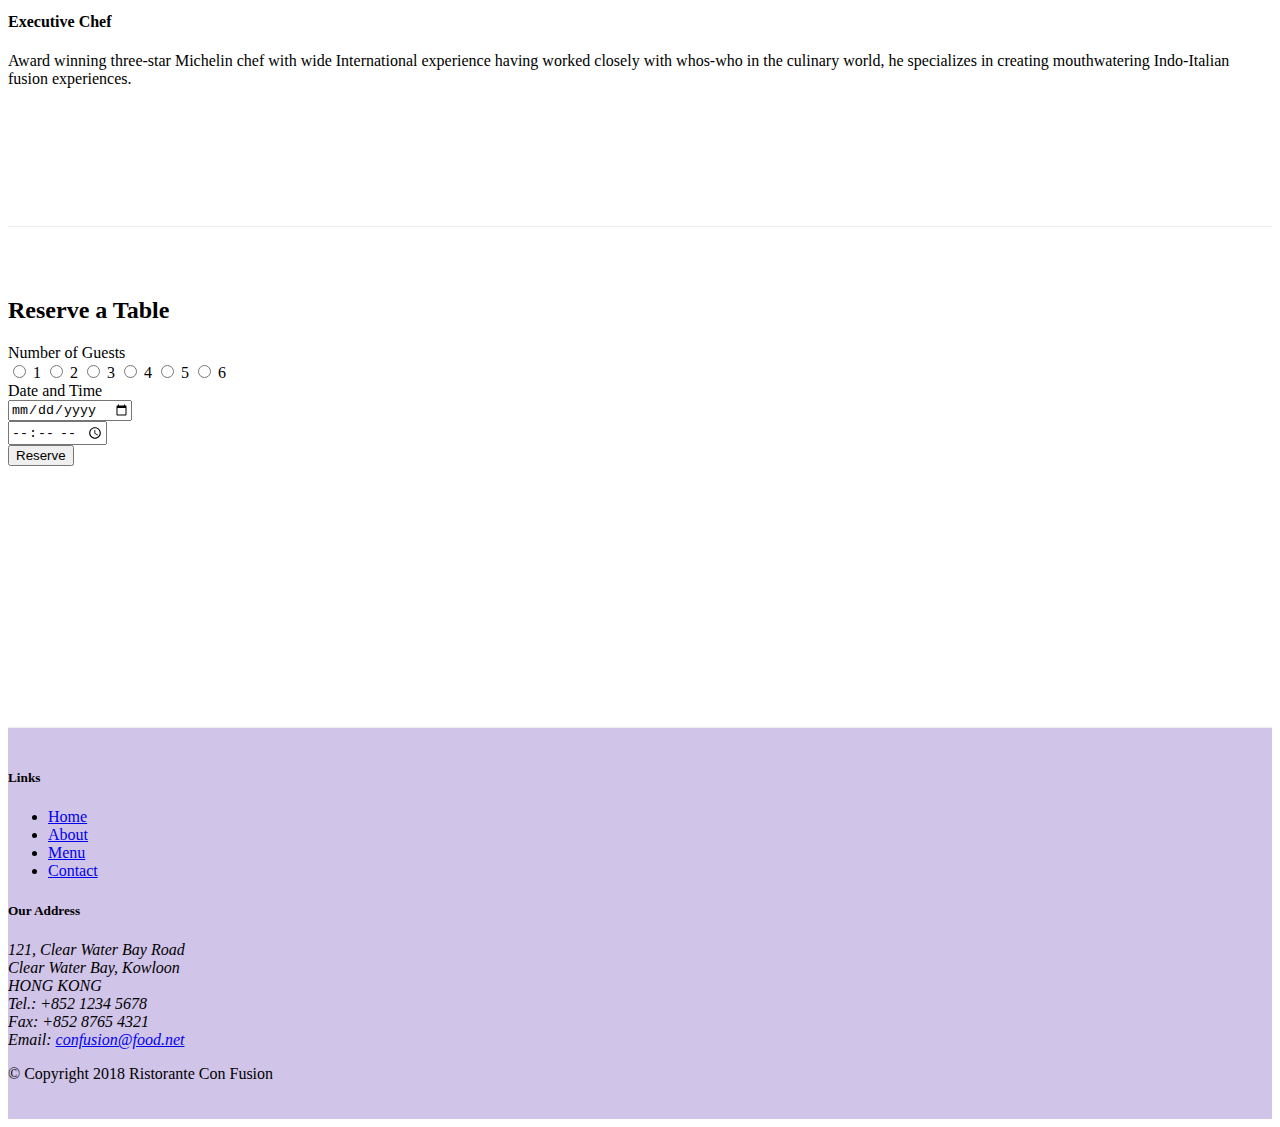
==== commit ea76a5ec: "Bootstrap jQuery" ====
--- a/index.html
+++ b/index.html
@@ -165,6 +165,14 @@
                     <a class="carousel-control-next" href="#mycarousel" role="button" data-slide="next">
                         <span class="carousel-control-next-icon"></span>
                     </a>
+                    <div class="btn-group" id="carouselButton">
+                        <button class="btn btn-danger btn-sm" id="carousel-pause">
+                            <span class="fa fa-pause"></span>
+                        </button>
+                        <button class="btn btn-danger btn-sm" id="carousel-play">
+                            <span class="fa fa-play"></span>
+                        </button>
+                    </div>
                 </div>
             </div>
         </div>
@@ -333,7 +341,13 @@
 
     <script>
         $(document).ready(function() {
-            $('[data-toggle="tooltip"]').tooltip();
+            $('#mycarousel').carousel({interval:2000});
+            $('#carousel-pause').click(function() {
+                $('#mycarousel').carousel('pause');
+            });
+            $('#carousel-play').click(function() {
+                $('#mycarousel').carousel('cycle');
+            });
         });
     </script>
 
--- a/css/styles.css
+++ b/css/styles.css
@@ -58,4 +58,10 @@
      top: 0;
      left: 0;
      min-height: 300px;
+ }
+
+ #carouselButton {
+     right: 0px;
+     position: absolute;
+     bottom: 0px;
  }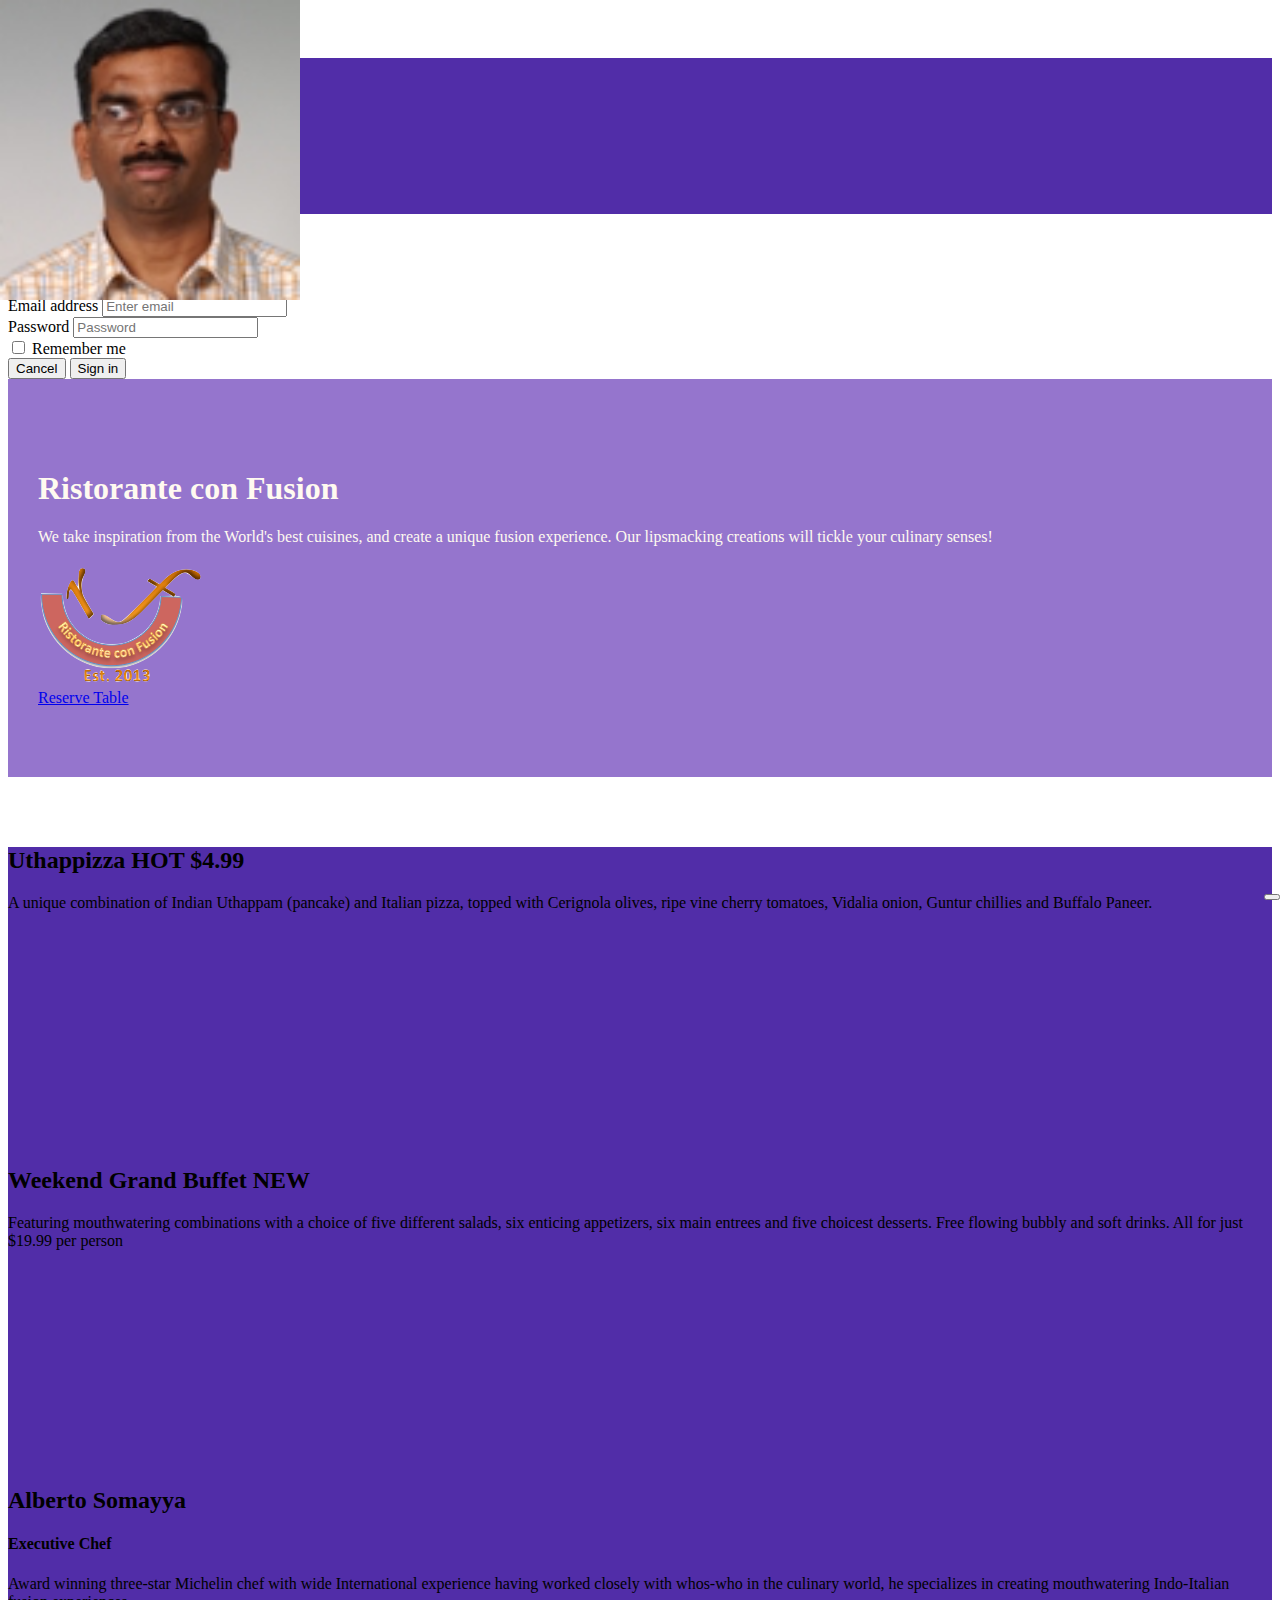
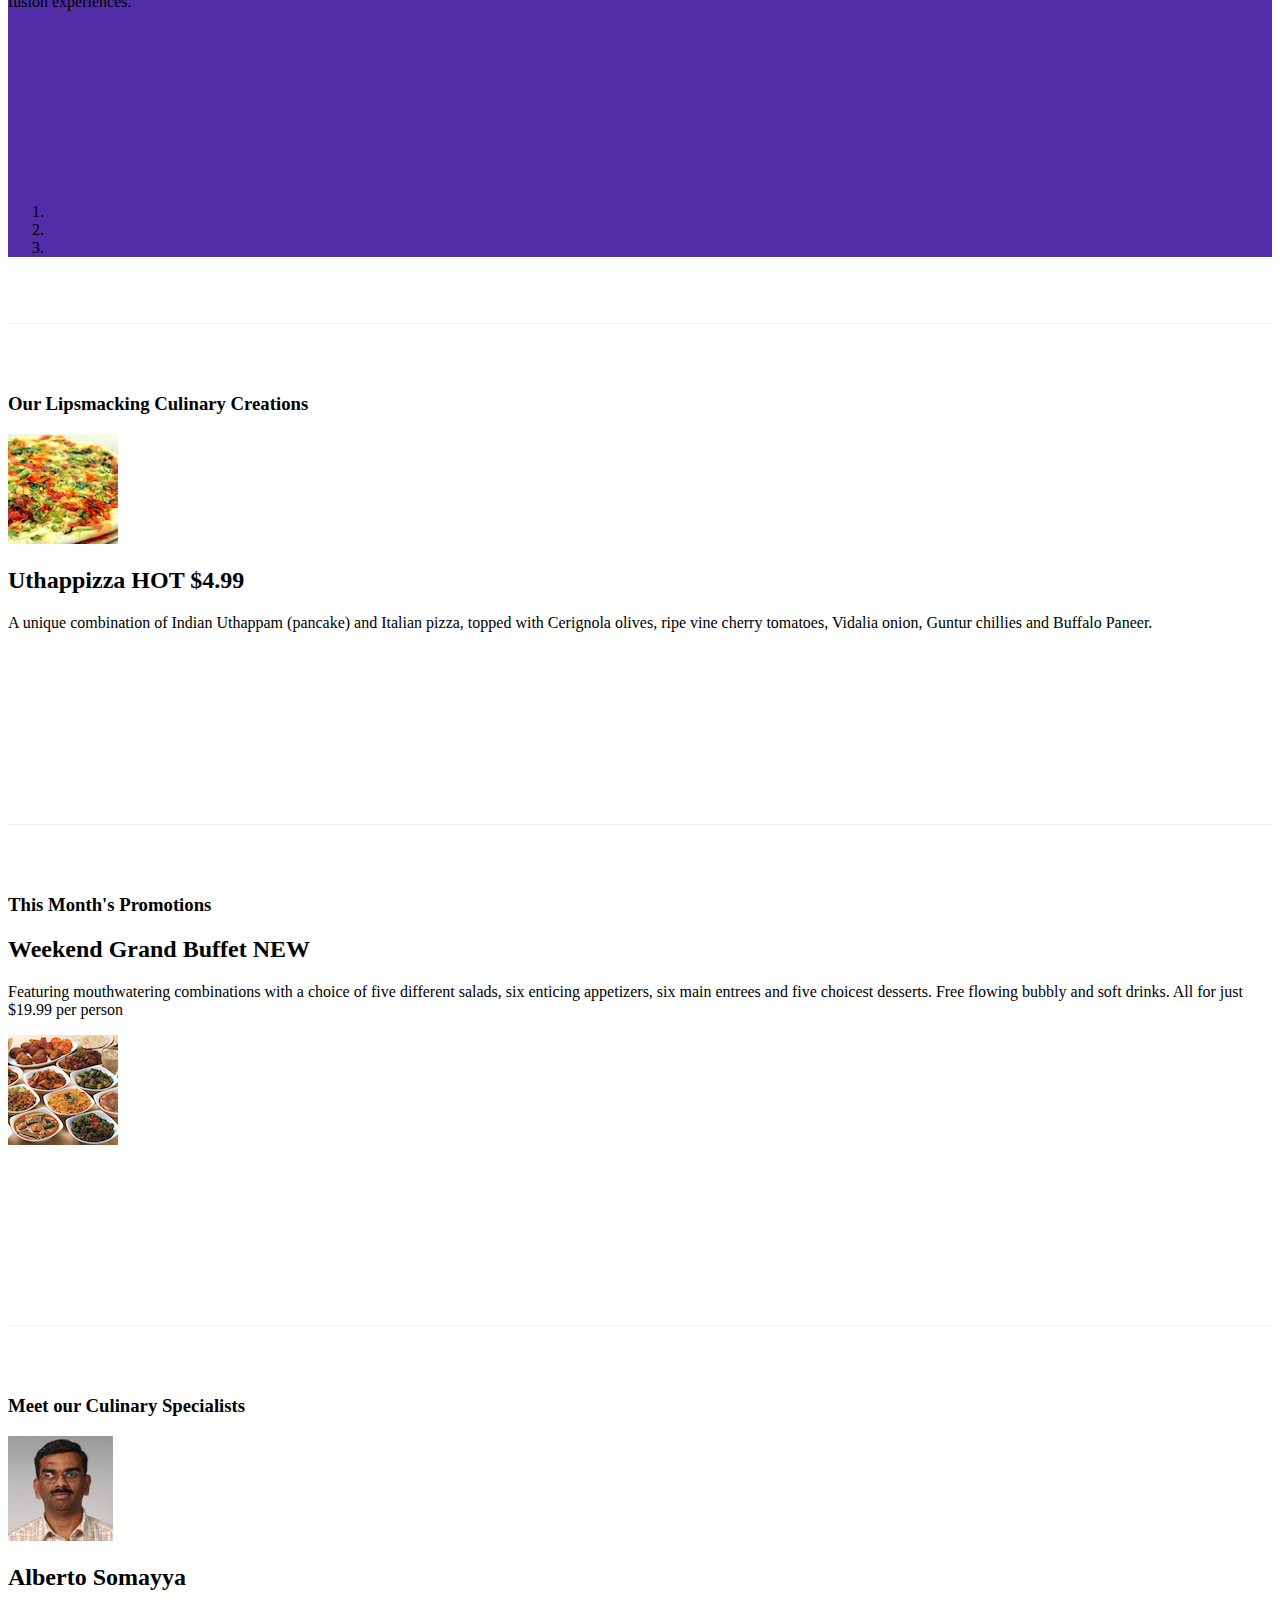
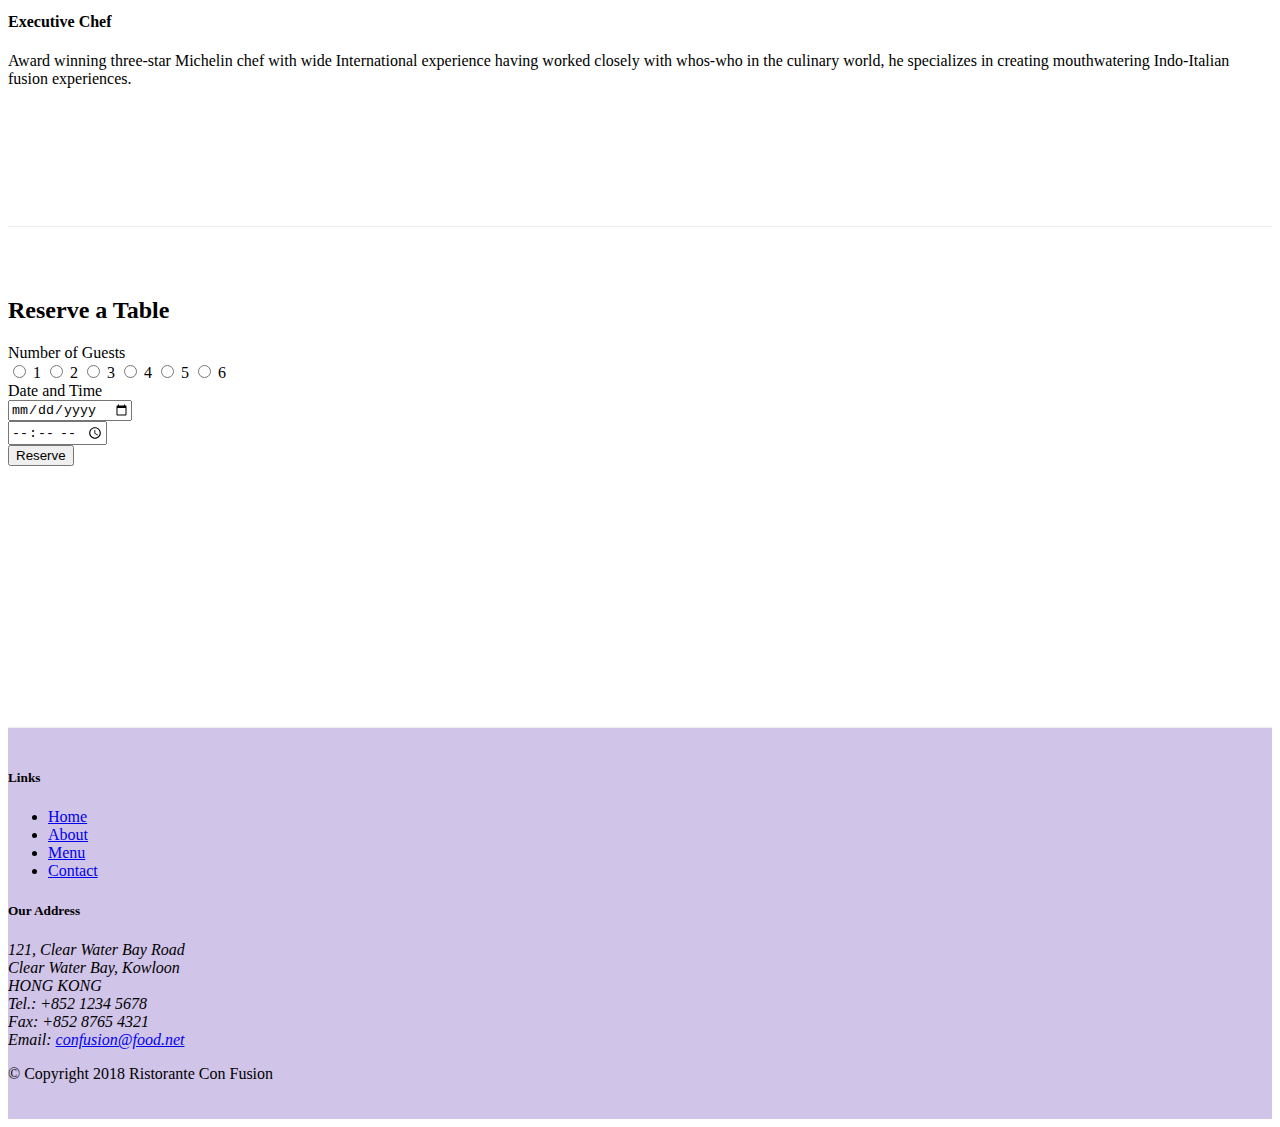
==== commit e786aa9b: "Bootstrap jQuery II" ====
--- a/index.html
+++ b/index.html
@@ -165,14 +165,9 @@
                     <a class="carousel-control-next" href="#mycarousel" role="button" data-slide="next">
                         <span class="carousel-control-next-icon"></span>
                     </a>
-                    <div class="btn-group" id="carouselButton">
-                        <button class="btn btn-danger btn-sm" id="carousel-pause">
-                            <span class="fa fa-pause"></span>
-                        </button>
-                        <button class="btn btn-danger btn-sm" id="carousel-play">
-                            <span class="fa fa-play"></span>
-                        </button>
-                    </div>
+                    <button class="btn btn-danger btn-sm" id="carouselButton">
+                        <span class="fa fa-pause"></span>
+                    </button>
                 </div>
             </div>
         </div>
@@ -342,11 +337,17 @@
     <script>
         $(document).ready(function() {
             $('#mycarousel').carousel({interval:2000});
-            $('#carousel-pause').click(function() {
-                $('#mycarousel').carousel('pause');
-            });
-            $('#carousel-play').click(function() {
-                $('#mycarousel').carousel('cycle');
+            $('#carouselButton').click(function() {
+                if ($('#carouselButton').children('span').hasClass('fa-pause')){
+                    $('#mycarousel').carousel('pause');
+                    $('#carouselButton').children('span').removeClass('fa-pause');
+                    $('#carouselButton').children('span').addClass('fa-play');
+                }
+                else {
+                    $('#mycarousel').carousel('cycle');
+                    $('#carouselButton').children('span').removeClass('fa-play');
+                    $('#carouselButton').children('span').addClass('fa-pause');
+                }    
             });
         });
     </script>
